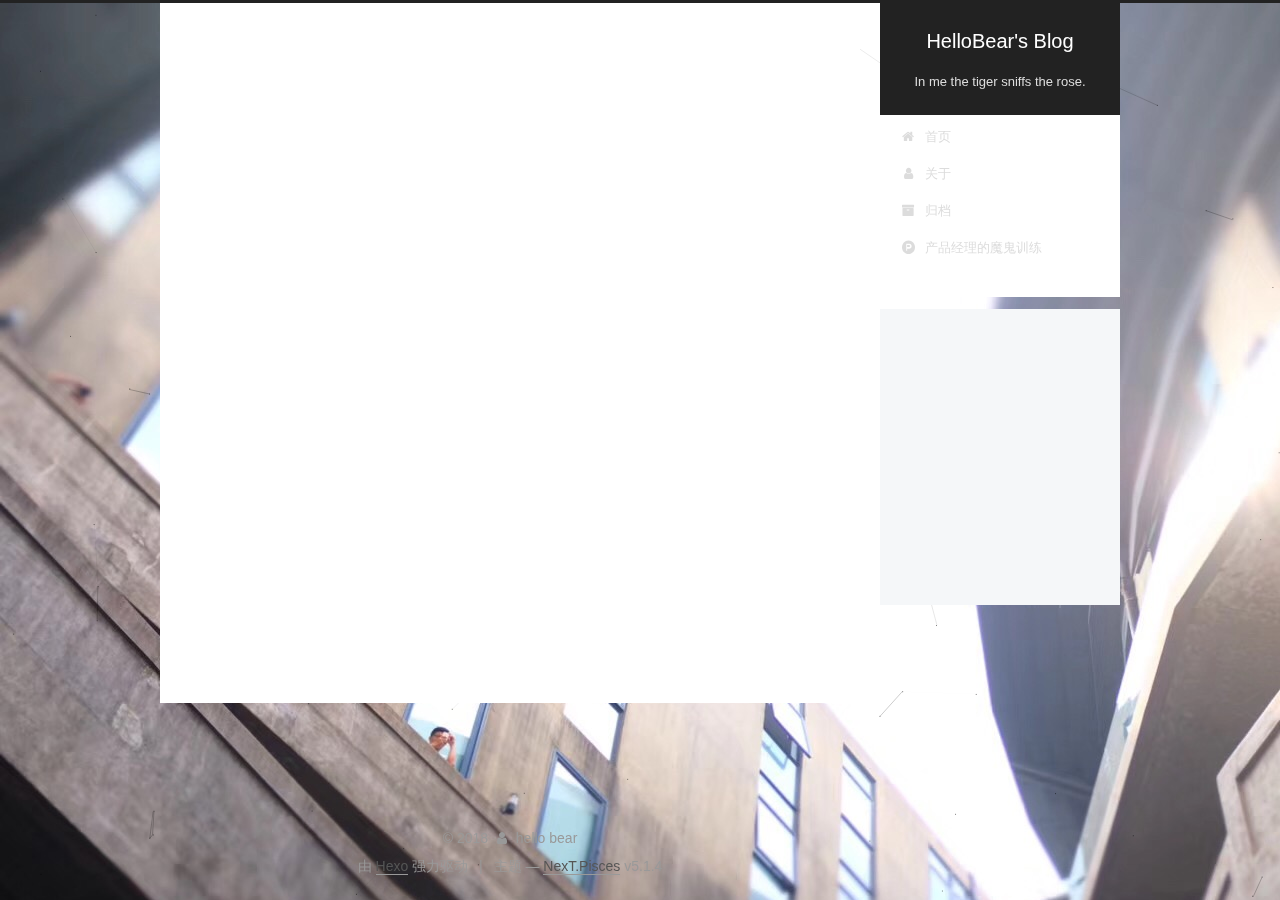
==== about/index.html @ cdb03770 "Site updated: 2018-09-18 15:45:34" ====
<!DOCTYPE html>



  


<html class="theme-next pisces use-motion" lang="zh-Hans">
<head>
  <meta charset="UTF-8"/>
<meta http-equiv="X-UA-Compatible" content="IE=edge" />
<meta name="viewport" content="width=device-width, initial-scale=1, maximum-scale=1"/>
<meta name="theme-color" content="#222">









<meta http-equiv="Cache-Control" content="no-transform" />
<meta http-equiv="Cache-Control" content="no-siteapp" />
















  
  
  <link href="/lib/fancybox/source/jquery.fancybox.css?v=2.1.5" rel="stylesheet" type="text/css" />







<link href="/lib/font-awesome/css/font-awesome.min.css?v=4.6.2" rel="stylesheet" type="text/css" />

<link href="/css/main.css?v=5.1.4" rel="stylesheet" type="text/css" />


  <link rel="apple-touch-icon" sizes="180x180" href="/images/apple-touch-icon-next.png?v=5.1.4">


  <link rel="icon" type="image/png" sizes="32x32" href="/images/favicon-32x32-next.png?v=5.1.4">


  <link rel="icon" type="image/png" sizes="16x16" href="/images/favicon-16x16-next.png?v=5.1.4">


  <link rel="mask-icon" href="/images/logo.svg?v=5.1.4" color="#222">





  <meta name="keywords" content="Hexo, NexT" />




  


  <link rel="alternate" href="/atom.xml" title="HelloBear's Blog" type="application/atom+xml" />






<meta property="og:type" content="website">
<meta property="og:title" content="about">
<meta property="og:url" content="http://yoursite.com/about/index.html">
<meta property="og:site_name" content="HelloBear&#39;s Blog">
<meta property="og:locale" content="zh-Hans">
<meta property="og:updated_time" content="2018-09-12T11:27:43.027Z">
<meta name="twitter:card" content="summary">
<meta name="twitter:title" content="about">



<script type="text/javascript" id="hexo.configurations">
  var NexT = window.NexT || {};
  var CONFIG = {
    root: '/',
    scheme: 'Pisces',
    version: '5.1.4',
    sidebar: {"position":"right","display":"post","offset":12,"b2t":false,"scrollpercent":true,"onmobile":false},
    fancybox: true,
    tabs: true,
    motion: {"enable":true,"async":false,"transition":{"post_block":"fadeIn","post_header":"slideDownIn","post_body":"slideDownIn","coll_header":"slideLeftIn","sidebar":"slideUpIn"}},
    duoshuo: {
      userId: '0',
      author: '博主'
    },
    algolia: {
      applicationID: '',
      apiKey: '',
      indexName: '',
      hits: {"per_page":10},
      labels: {"input_placeholder":"Search for Posts","hits_empty":"We didn't find any results for the search: ${query}","hits_stats":"${hits} results found in ${time} ms"}
    }
  };
</script>



  <link rel="canonical" href="http://yoursite.com/about/"/>





  <title>about | HelloBear's Blog</title>
  





  <script type="text/javascript">
    var _hmt = _hmt || [];
    (function() {
      var hm = document.createElement("script");
      hm.src = "https://hm.baidu.com/hm.js?484971a0ea2bbdfb7d6e27e6d048f312";
      var s = document.getElementsByTagName("script")[0];
      s.parentNode.insertBefore(hm, s);
    })();
  </script>




</head>

<body itemscope itemtype="http://schema.org/WebPage" lang="zh-Hans">

  
  
    
  

  <div class="container sidebar-position-right page-post-detail">
    <div class="headband"></div>

    <header id="header" class="header" itemscope itemtype="http://schema.org/WPHeader">
      <div class="header-inner"><div class="site-brand-wrapper">
  <div class="site-meta ">
    

    <div class="custom-logo-site-title">
      <a href="/"  class="brand" rel="start">
        <span class="logo-line-before"><i></i></span>
        <span class="site-title">HelloBear's Blog</span>
        <span class="logo-line-after"><i></i></span>
      </a>
    </div>
      
        <p class="site-subtitle">In me the tiger sniffs the rose.</p>
      
  </div>

  <div class="site-nav-toggle">
    <button>
      <span class="btn-bar"></span>
      <span class="btn-bar"></span>
      <span class="btn-bar"></span>
    </button>
  </div>
</div>

<nav class="site-nav">
  

  
    <ul id="menu" class="menu">
      
        
        <li class="menu-item menu-item-home">
          <a href="/" rel="section">
            
              <i class="menu-item-icon fa fa-fw fa-home"></i> <br />
            
            首页
          </a>
        </li>
      
        
        <li class="menu-item menu-item-about">
          <a href="/about/" rel="section">
            
              <i class="menu-item-icon fa fa-fw fa-user"></i> <br />
            
            关于
          </a>
        </li>
      
        
        <li class="menu-item menu-item-archives">
          <a href="/archives/" rel="section">
            
              <i class="menu-item-icon fa fa-fw fa-archive"></i> <br />
            
            归档
          </a>
        </li>
      
        
        <li class="menu-item menu-item-product">
          <a href="/product/" rel="section">
            
              <i class="menu-item-icon fa fa-fw fa-product-hunt"></i> <br />
            
            产品经理的魔鬼训练
          </a>
        </li>
      

      
    </ul>
  

  
</nav>



 </div>
    </header>

    <main id="main" class="main">
      <div class="main-inner">
        <div class="content-wrap">
          <div id="content" class="content">
            

  <div id="posts" class="posts-expand">
    
    
    
    <div class="post-block page">
      <header class="post-header">

	<h1 class="post-title" itemprop="name headline">about</h1>



</header>

      
      
      
      <div class="post-body">
        
        
          
        
      </div>
      
      
      
    </div>
    
    
    
  </div>


          </div>
          


          

  
    <div class="comments" id="comments">
      <div id="disqus_thread">
        <noscript>
          Please enable JavaScript to view the
          <a href="https://disqus.com/?ref_noscript">comments powered by Disqus.</a>
        </noscript>
      </div>
    </div>

  



        </div>
        
          
  
  <div class="sidebar-toggle">
    <div class="sidebar-toggle-line-wrap">
      <span class="sidebar-toggle-line sidebar-toggle-line-first"></span>
      <span class="sidebar-toggle-line sidebar-toggle-line-middle"></span>
      <span class="sidebar-toggle-line sidebar-toggle-line-last"></span>
    </div>
  </div>

  <aside id="sidebar" class="sidebar">
    
    <div class="sidebar-inner">

      

      

      <section class="site-overview-wrap sidebar-panel sidebar-panel-active">
        <div class="site-overview">
          <div class="site-author motion-element" itemprop="author" itemscope itemtype="http://schema.org/Person">
            
              <img class="site-author-image" itemprop="image"
                src="http://pexq2p97e.bkt.clouddn.com/headIcon"
                alt="hello bear" />
            
              <p class="site-author-name" itemprop="name">hello bear</p>
              <p class="site-description motion-element" itemprop="description"></p>
          </div>

          <nav class="site-state motion-element">

            
              <div class="site-state-item site-state-posts">
              
                <a href="/archives/">
              
                  <span class="site-state-item-count">2</span>
                  <span class="site-state-item-name">日志</span>
                </a>
              </div>
            

            

            

          </nav>

          
            <div class="feed-link motion-element">
              <a href="/atom.xml" rel="alternate">
                <i class="fa fa-rss"></i>
                RSS
              </a>
            </div>
          

          
            <div class="links-of-author motion-element">
                
                  <span class="links-of-author-item">
                    <a href="https://github.com/FengziXiao" target="_blank" title="GitHub">
                      
                        <i class="fa fa-fw fa-github"></i>GitHub</a>
                  </span>
                
                  <span class="links-of-author-item">
                    <a href="https://weibo.com/u/1816454750" target="_blank" title="Weibo">
                      
                        <i class="fa fa-fw fa-weibo"></i>Weibo</a>
                  </span>
                
                  <span class="links-of-author-item">
                    <a href="https://www.instagram.com/niko.xiao" target="_blank" title="Instagram">
                      
                        <i class="fa fa-fw fa-instagram"></i>Instagram</a>
                  </span>
                
                  <span class="links-of-author-item">
                    <a href="https://www.jianshu.com/u/29ec5b855e44" target="_blank" title="简书">
                      
                        <i class="fa fa-fw fa-book"></i>简书</a>
                  </span>
                
            </div>
          

          
          

          
          

          

        </div>
      </section>

      

      

    </div>
  </aside>


        
      </div>
    </main>

    <footer id="footer" class="footer">
      <div class="footer-inner">
        <div class="copyright">&copy; <span itemprop="copyrightYear">2018</span>
  <span class="with-love">
    <i class="fa fa-user"></i>
  </span>
  <span class="author" itemprop="copyrightHolder">hello bear</span>

  
</div>


  <div class="powered-by">由 <a class="theme-link" target="_blank" href="https://hexo.io">Hexo</a> 强力驱动</div>



  <span class="post-meta-divider">|</span>



  <div class="theme-info">主题 &mdash; <a class="theme-link" target="_blank" href="https://github.com/iissnan/hexo-theme-next">NexT.Pisces</a> v5.1.4</div>




        







        
      </div>
    </footer>

    
      <div class="back-to-top">
        <i class="fa fa-arrow-up"></i>
        
          <span id="scrollpercent"><span>0</span>%</span>
        
      </div>
    

    

  </div>

  

<script type="text/javascript">
  if (Object.prototype.toString.call(window.Promise) !== '[object Function]') {
    window.Promise = null;
  }
</script>









  


  











  
  
    <script type="text/javascript" src="/lib/jquery/index.js?v=2.1.3"></script>
  

  
  
    <script type="text/javascript" src="/lib/fastclick/lib/fastclick.min.js?v=1.0.6"></script>
  

  
  
    <script type="text/javascript" src="/lib/jquery_lazyload/jquery.lazyload.js?v=1.9.7"></script>
  

  
  
    <script type="text/javascript" src="/lib/velocity/velocity.min.js?v=1.2.1"></script>
  

  
  
    <script type="text/javascript" src="/lib/velocity/velocity.ui.min.js?v=1.2.1"></script>
  

  
  
    <script type="text/javascript" src="/lib/fancybox/source/jquery.fancybox.pack.js?v=2.1.5"></script>
  

  
  
    <script type="text/javascript" src="/lib/canvas-nest/canvas-nest.min.js"></script>
  


  


  <script type="text/javascript" src="/js/src/utils.js?v=5.1.4"></script>

  <script type="text/javascript" src="/js/src/motion.js?v=5.1.4"></script>



  
  


  <script type="text/javascript" src="/js/src/affix.js?v=5.1.4"></script>

  <script type="text/javascript" src="/js/src/schemes/pisces.js?v=5.1.4"></script>



  
  <script type="text/javascript" src="/js/src/scrollspy.js?v=5.1.4"></script>
<script type="text/javascript" src="/js/src/post-details.js?v=5.1.4"></script>



  


  <script type="text/javascript" src="/js/src/bootstrap.js?v=5.1.4"></script>



  


  

    
      <script id="dsq-count-scr" src="https://my name.disqus.com/count.js" async></script>
    

    
      <script type="text/javascript">
        var disqus_config = function () {
          this.page.url = 'http://yoursite.com/about/index.html';
          this.page.identifier = 'about/index.html';
          this.page.title = 'about';
        };
        var d = document, s = d.createElement('script');
        s.src = 'https://my name.disqus.com/embed.js';
        s.setAttribute('data-timestamp', '' + +new Date());
        (d.head || d.body).appendChild(s);
      </script>
    

  




	





  














  





  

  

  

  
  

  

  

  

</body>
</html>
---- css/main.css ----
/* normalize.css v3.0.2 | MIT License | git.io/normalize */
html {
  font-family: sans-serif; /* 1 */
  -ms-text-size-adjust: 100%; /* 2 */
  -webkit-text-size-adjust: 100%; /* 2 */
}
body {
  margin: 0;
}
article,
aside,
details,
figcaption,
figure,
footer,
header,
hgroup,
main,
menu,
nav,
section,
summary {
  display: block;
}
audio,
canvas,
progress,
video {
  display: inline-block; /* 1 */
  vertical-align: baseline; /* 2 */
}
audio:not([controls]) {
  display: none;
  height: 0;
}
[hidden],
template {
  display: none;
}
a {
  background-color: transparent;
}
a:active,
a:hover {
  outline: 0;
}
abbr[title] {
  border-bottom: 1px dotted;
}
b,
strong {
  font-weight: bold;
}
dfn {
  font-style: italic;
}
h1 {
  font-size: 2em;
  margin: 0.67em 0;
}
mark {
  background: #ff0;
  color: #000;
}
small {
  font-size: 80%;
}
sub,
sup {
  font-size: 75%;
  line-height: 0;
  position: relative;
  vertical-align: baseline;
}
sup {
  top: -0.5em;
}
sub {
  bottom: -0.25em;
}
img {
  border: 0;
}
svg:not(:root) {
  overflow: hidden;
}
figure {
  margin: 1em 40px;
}
hr {
  -moz-box-sizing: content-box;
  box-sizing: content-box;
  height: 0;
}
pre {
  overflow: auto;
}
code,
kbd,
pre,
samp {
  font-family: monospace, monospace;
  font-size: 1em;
}
button,
input,
optgroup,
select,
textarea {
  color: inherit; /* 1 */
  font: inherit; /* 2 */
  margin: 0; /* 3 */
}
button {
  overflow: visible;
}
button,
select {
  text-transform: none;
}
button,
html input[type="button"],
input[type="reset"],
input[type="submit"] {
  -webkit-appearance: button; /* 2 */
  cursor: pointer; /* 3 */
}
button[disabled],
html input[disabled] {
  cursor: default;
}
button::-moz-focus-inner,
input::-moz-focus-inner {
  border: 0;
  padding: 0;
}
input {
  line-height: normal;
}
input[type="checkbox"],
input[type="radio"] {
  box-sizing: border-box; /* 1 */
  padding: 0; /* 2 */
}
input[type="number"]::-webkit-inner-spin-button,
input[type="number"]::-webkit-outer-spin-button {
  height: auto;
}
input[type="search"] {
  -webkit-appearance: textfield; /* 1 */
  -moz-box-sizing: content-box;
  -webkit-box-sizing: content-box; /* 2 */
  box-sizing: content-box;
}
input[type="search"]::-webkit-search-cancel-button,
input[type="search"]::-webkit-search-decoration {
  -webkit-appearance: none;
}
fieldset {
  border: 1px solid #c0c0c0;
  margin: 0 2px;
  padding: 0.35em 0.625em 0.75em;
}
legend {
  border: 0; /* 1 */
  padding: 0; /* 2 */
}
textarea {
  overflow: auto;
}
optgroup {
  font-weight: bold;
}
table {
  border-collapse: collapse;
  border-spacing: 0;
}
td,
th {
  padding: 0;
}
::selection {
  background: #262a30;
  color: #fff;
}
body {
  position: relative;
  font-family: 'Lato', "PingFang SC", "Microsoft YaHei", sans-serif;
  font-size: 14px;
  line-height: 2;
  color: #555;
  background: #f5f7f9;
}
@media (max-width: 767px) {
  body {
    padding-right: 0 !important;
  }
}
@media (min-width: 768px) and (max-width: 991px) {
  body {
    padding-right: 0 !important;
  }
}
@media (min-width: 1600px) {
  body {
    font-size: 16px;
  }
}
h1,
h2,
h3,
h4,
h5,
h6 {
  margin: 0;
  padding: 0;
  font-weight: bold;
  line-height: 1.5;
  font-family: 'Lato', "PingFang SC", "Microsoft YaHei", sans-serif;
}
h2,
h3,
h4,
h5,
h6 {
  margin: 20px 0 15px;
}
h1 {
  font-size: 22px;
}
@media (max-width: 767px) {
  h1 {
    font-size: 18px;
  }
}
h2 {
  font-size: 20px;
}
@media (max-width: 767px) {
  h2 {
    font-size: 16px;
  }
}
h3 {
  font-size: 18px;
}
@media (max-width: 767px) {
  h3 {
    font-size: 14px;
  }
}
h4 {
  font-size: 16px;
}
@media (max-width: 767px) {
  h4 {
    font-size: 12px;
  }
}
h5 {
  font-size: 14px;
}
@media (max-width: 767px) {
  h5 {
    font-size: 10px;
  }
}
h6 {
  font-size: 12px;
}
@media (max-width: 767px) {
  h6 {
    font-size: 8px;
  }
}
p {
  margin: 0 0 20px 0;
}
a {
  color: #555;
  text-decoration: none;
  outline: none;
  border-bottom: 1px solid #999;
  word-wrap: break-word;
}
a:hover {
  color: #222;
  border-bottom-color: #222;
}
blockquote {
  margin: 0;
  padding: 0;
}
img {
  display: block;
  margin: auto;
  max-width: 100%;
  height: auto;
}
hr {
  margin: 40px 0;
  height: 3px;
  border: none;
  background-color: #ddd;
  background-image: repeating-linear-gradient(-45deg, #fff, #fff 4px, transparent 4px, transparent 8px);
}
blockquote {
  padding: 0 15px;
  color: #666;
  border-left: 4px solid #ddd;
}
blockquote cite::before {
  content: "-";
  padding: 0 5px;
}
dt {
  font-weight: 700;
}
dd {
  margin: 0;
  padding: 0;
}
kbd {
  border: 1px solid #ccc;
  border-radius: 0.2em;
  box-shadow: 0.1em 0.1em 0.2em rgba(0,0,0,0.1);
  background-color: #f9f9f9;
  font-family: inherit;
  background-image: -webkit-linear-gradient(top, #eee, #fff, #eee);
  padding: 0.1em 0.3em;
  white-space: nowrap;
}
.text-left {
  text-align: left;
}
.text-center {
  text-align: center;
}
.text-right {
  text-align: right;
}
.text-justify {
  text-align: justify;
}
.text-nowrap {
  white-space: nowrap;
}
.text-lowercase {
  text-transform: lowercase;
}
.text-uppercase {
  text-transform: uppercase;
}
.text-capitalize {
  text-transform: capitalize;
}
.center-block {
  display: block;
  margin-left: auto;
  margin-right: auto;
}
.clearfix:before,
.clearfix:after {
  content: " ";
  display: table;
}
.clearfix:after {
  clear: both;
}
.pullquote {
  width: 45%;
}
.pullquote.left {
  float: left;
  margin-left: 5px;
  margin-right: 10px;
}
.pullquote.right {
  float: right;
  margin-left: 10px;
  margin-right: 5px;
}
.affix.affix.affix {
  position: fixed;
}
.translation {
  margin-top: -20px;
  font-size: 14px;
  color: #999;
}
.scrollbar-measure {
  width: 100px;
  height: 100px;
  overflow: scroll;
  position: absolute;
  top: -9999px;
}
.use-motion .motion-element {
  opacity: 0;
}
table {
  margin: 20px 0;
  width: 100%;
  border-collapse: collapse;
  border-spacing: 0;
  border: 1px solid #ddd;
  font-size: 14px;
  table-layout: fixed;
  word-wrap: break-all;
}
table>tbody>tr:nth-of-type(odd) {
  background-color: #f9f9f9;
}
table>tbody>tr:hover {
  background-color: #f5f5f5;
}
caption,
th,
td {
  padding: 8px;
  text-align: left;
  vertical-align: middle;
  font-weight: normal;
}
th,
td {
  border-bottom: 3px solid #ddd;
  border-right: 1px solid #eee;
}
th {
  padding-bottom: 10px;
  font-weight: 700;
}
td {
  border-bottom-width: 1px;
}
html,
body {
  height: 100%;
}
.container {
  position: relative;
  min-height: 100%;
}
.header-inner {
  margin: 0 auto;
  padding: 100px 0 70px;
  width: 700px;
}
@media (min-width: 1600px) {
  .container .header-inner {
    width: 900px;
  }
}
.main {
  padding-bottom: 150px;
}
.main-inner {
  margin: 0 auto;
  width: 700px;
}
@media (min-width: 1600px) {
  .container .main-inner {
    width: 900px;
  }
}
.footer {
  position: absolute;
  left: 0;
  bottom: 0;
  width: 100%;
  min-height: 50px;
}
.footer-inner {
  box-sizing: border-box;
  margin: 20px auto;
  width: 700px;
}
@media (min-width: 1600px) {
  .container .footer-inner {
    width: 900px;
  }
}
pre,
.highlight {
  overflow: auto;
  margin: 20px 0;
  padding: 0;
  font-size: 13px;
  color: #4d4d4c;
  background: #f7f7f7;
  line-height: 1.6;
}
pre,
code {
  font-family: consolas, Menlo, "PingFang SC", "Microsoft YaHei", monospace;
}
code {
  padding: 2px 4px;
  word-wrap: break-word;
  color: #555;
  background: #eee;
  border-radius: 3px;
  font-size: 13px;
}
pre {
  padding: 10px;
}
pre code {
  padding: 0;
  color: #4d4d4c;
  background: none;
  text-shadow: none;
}
.highlight {
  border-radius: 1px;
}
.highlight pre {
  border: none;
  margin: 0;
  padding: 10px 0;
}
.highlight table {
  margin: 0;
  width: auto;
  border: none;
}
.highlight td {
  border: none;
  padding: 0;
}
.highlight figcaption {
  font-size: 1em;
  color: #4d4d4c;
  line-height: 1em;
  margin-bottom: 1em;
}
.highlight figcaption:before,
.highlight figcaption:after {
  content: " ";
  display: table;
}
.highlight figcaption:after {
  clear: both;
}
.highlight figcaption a {
  float: right;
  color: #4d4d4c;
}
.highlight figcaption a:hover {
  border-bottom-color: #4d4d4c;
}
.highlight .gutter pre {
  padding-left: 10px;
  padding-right: 10px;
  color: #869194;
  text-align: right;
  background-color: #eff2f3;
}
.highlight .code pre {
  width: 100%;
  padding-left: 10px;
  padding-right: 10px;
  background-color: #f7f7f7;
}
.highlight .line {
  height: 20px;
}
.gutter {
  -webkit-user-select: none;
  -moz-user-select: none;
  -ms-user-select: none;
  user-select: none;
}
.gist table {
  width: auto;
}
.gist table td {
  border: none;
}
pre .deletion {
  background: #fdd;
}
pre .addition {
  background: #dfd;
}
pre .meta {
  color: #8959a8;
}
pre .comment {
  color: #8e908c;
}
pre .variable,
pre .attribute,
pre .tag,
pre .regexp,
pre .ruby .constant,
pre .xml .tag .title,
pre .xml .pi,
pre .xml .doctype,
pre .html .doctype,
pre .css .id,
pre .css .class,
pre .css .pseudo {
  color: #c82829;
}
pre .number,
pre .preprocessor,
pre .built_in,
pre .literal,
pre .params,
pre .constant,
pre .command {
  color: #f5871f;
}
pre .ruby .class .title,
pre .css .rules .attribute,
pre .string,
pre .value,
pre .inheritance,
pre .header,
pre .ruby .symbol,
pre .xml .cdata,
pre .special,
pre .number,
pre .formula {
  color: #718c00;
}
pre .title,
pre .css .hexcolor {
  color: #3e999f;
}
pre .function,
pre .python .decorator,
pre .python .title,
pre .ruby .function .title,
pre .ruby .title .keyword,
pre .perl .sub,
pre .javascript .title,
pre .coffeescript .title {
  color: #4271ae;
}
pre .keyword,
pre .javascript .function {
  color: #8959a8;
}
.full-image.full-image.full-image.full-image {
  border: none;
  max-width: 100%;
  width: auto;
  margin: 20px auto 25px;
}
@media (min-width: 992px) {
  .full-image.full-image.full-image.full-image {
    max-width: none;
    width: 118%;
    margin: 0 -9%;
  }
}
.blockquote-center,
.page-home .post-type-quote blockquote,
.page-post-detail .post-type-quote blockquote {
  position: relative;
  margin: 40px 0;
  padding: 0;
  border-left: none;
  text-align: center;
}
.blockquote-center::before,
.page-home .post-type-quote blockquote::before,
.page-post-detail .post-type-quote blockquote::before,
.blockquote-center::after,
.page-home .post-type-quote blockquote::after,
.page-post-detail .post-type-quote blockquote::after {
  position: absolute;
  content: ' ';
  display: block;
  width: 100%;
  height: 24px;
  opacity: 0.2;
  background-repeat: no-repeat;
  background-position: 0 -6px;
  background-size: 22px 22px;
}
.blockquote-center::before,
.page-home .post-type-quote blockquote::before,
.page-post-detail .post-type-quote blockquote::before {
  top: -20px;
  background-image: url("../images/quote-l.svg");
  border-top: 1px solid #ccc;
}
.blockquote-center::after,
.page-home .post-type-quote blockquote::after,
.page-post-detail .post-type-quote blockquote::after {
  bottom: -20px;
  background-image: url("../images/quote-r.svg");
  border-bottom: 1px solid #ccc;
  background-position: 100% 8px;
}
.blockquote-center p,
.page-home .post-type-quote blockquote p,
.page-post-detail .post-type-quote blockquote p,
.blockquote-center div,
.page-home .post-type-quote blockquote div,
.page-post-detail .post-type-quote blockquote div {
  text-align: center;
}
.post .post-body .group-picture img {
  box-sizing: border-box;
  padding: 0 3px;
  border: none;
}
.post .group-picture-row {
  overflow: hidden;
  margin-top: 6px;
}
.post .group-picture-row:first-child {
  margin-top: 0;
}
.post .group-picture-column {
  float: left;
}
.page-post-detail .post-body .group-picture-column {
  float: none;
  margin-top: 10px;
  width: auto !important;
}
.page-post-detail .post-body .group-picture-column img {
  margin: 0 auto;
}
.page-archive .group-picture-container {
  overflow: hidden;
}
.page-archive .group-picture-row {
  float: left;
}
.page-archive .group-picture-row:first-child {
  margin-top: 6px;
}
.page-archive .group-picture-column {
  max-width: 150px;
  max-height: 150px;
}
.post-body .note {
  position: relative;
  padding: 15px;
  margin-bottom: 20px;
  border: 1px solid #eee;
  border-left-width: 5px;
  border-radius: 3px;
}
.post-body .note h2,
.post-body .note h3,
.post-body .note h4,
.post-body .note h5,
.post-body .note h6 {
  margin-top: 0;
  margin-bottom: 0;
  border-bottom: initial;
  padding-top: 0 !important;
}
.post-body .note p:first-child,
.post-body .note ul:first-child,
.post-body .note ol:first-child,
.post-body .note table:first-child,
.post-body .note pre:first-child,
.post-body .note blockquote:first-child {
  margin-top: 0;
}
.post-body .note p:last-child,
.post-body .note ul:last-child,
.post-body .note ol:last-child,
.post-body .note table:last-child,
.post-body .note pre:last-child,
.post-body .note blockquote:last-child {
  margin-bottom: 0;
}
.post-body .note.default {
  border-left-color: #777;
}
.post-body .note.default h2,
.post-body .note.default h3,
.post-body .note.default h4,
.post-body .note.default h5,
.post-body .note.default h6 {
  color: #777;
}
.post-body .note.primary {
  border-left-color: #6f42c1;
}
.post-body .note.primary h2,
.post-body .note.primary h3,
.post-body .note.primary h4,
.post-body .note.primary h5,
.post-body .note.primary h6 {
  color: #6f42c1;
}
.post-body .note.info {
  border-left-color: #428bca;
}
.post-body .note.info h2,
.post-body .note.info h3,
.post-body .note.info h4,
.post-body .note.info h5,
.post-body .note.info h6 {
  color: #428bca;
}
.post-body .note.success {
  border-left-color: #5cb85c;
}
.post-body .note.success h2,
.post-body .note.success h3,
.post-body .note.success h4,
.post-body .note.success h5,
.post-body .note.success h6 {
  color: #5cb85c;
}
.post-body .note.warning {
  border-left-color: #f0ad4e;
}
.post-body .note.warning h2,
.post-body .note.warning h3,
.post-body .note.warning h4,
.post-body .note.warning h5,
.post-body .note.warning h6 {
  color: #f0ad4e;
}
.post-body .note.danger {
  border-left-color: #d9534f;
}
.post-body .note.danger h2,
.post-body .note.danger h3,
.post-body .note.danger h4,
.post-body .note.danger h5,
.post-body .note.danger h6 {
  color: #d9534f;
}
.post-body .label {
  display: inline;
  padding: 0 2px;
  white-space: nowrap;
}
.post-body .label.default {
  background-color: #f0f0f0;
}
.post-body .label.primary {
  background-color: #efe6f7;
}
.post-body .label.info {
  background-color: #e5f2f8;
}
.post-body .label.success {
  background-color: #e7f4e9;
}
.post-body .label.warning {
  background-color: #fcf6e1;
}
.post-body .label.danger {
  background-color: #fae8eb;
}
.post-body .tabs {
  position: relative;
  display: block;
  margin-bottom: 20px;
  padding-top: 10px;
}
.post-body .tabs ul.nav-tabs {
  margin: 0;
  padding: 0;
  display: flex;
  margin-bottom: -1px;
}
@media (max-width: 413px) {
  .post-body .tabs ul.nav-tabs {
    display: block;
    margin-bottom: 5px;
  }
}
.post-body .tabs ul.nav-tabs li.tab {
  list-style-type: none !important;
  margin: 0 0.25em 0 0;
  border-top: 3px solid transparent;
  border-left: 1px solid transparent;
  border-right: 1px solid transparent;
}
@media (max-width: 413px) {
  .post-body .tabs ul.nav-tabs li.tab {
    margin: initial;
    border-top: 1px solid transparent;
    border-left: 3px solid transparent;
    border-right: 1px solid transparent;
    border-bottom: 1px solid transparent;
  }
}
.post-body .tabs ul.nav-tabs li.tab a {
  outline: 0;
  border-bottom: initial;
  display: block;
  line-height: 1.8em;
  padding: 0.25em 0.75em;
  transition-duration: 0.2s;
  transition-timing-function: ease-out;
  transition-delay: 0s;
}
.post-body .tabs ul.nav-tabs li.tab a i {
  width: 1.285714285714286em;
}
.post-body .tabs ul.nav-tabs li.tab.active {
  border-top: 3px solid #fc6423;
  border-left: 1px solid #ddd;
  border-right: 1px solid #ddd;
  background-color: #fff;
}
@media (max-width: 413px) {
  .post-body .tabs ul.nav-tabs li.tab.active {
    border-top: 1px solid #ddd;
    border-left: 3px solid #fc6423;
    border-right: 1px solid #ddd;
    border-bottom: 1px solid #ddd;
  }
}
.post-body .tabs ul.nav-tabs li.tab.active a {
  cursor: default;
  color: #555;
}
.post-body .tabs .tab-content {
  background-color: #fff;
}
.post-body .tabs .tab-content .tab-pane {
  border: 1px solid #ddd;
  padding: 20px 20px 0 20px;
}
.post-body .tabs .tab-content .tab-pane:not(.active) {
  display: none !important;
}
.post-body .tabs .tab-content .tab-pane.active {
  display: block !important;
}
.btn {
  display: inline-block;
  padding: 0 20px;
  font-size: 14px;
  color: #555;
  background: #fff;
  border: 2px solid #555;
  text-decoration: none;
  border-radius: 2px;
  transition-property: background-color;
  transition-duration: 0.2s;
  transition-timing-function: ease-in-out;
  transition-delay: 0s;
  line-height: 2;
}
.btn:hover {
  border-color: #222;
  color: #fff;
  background: #222;
}
.btn +.btn {
  margin: 0 0 8px 8px;
}
.btn .fa-fw {
  width: 1.285714285714286em;
  text-align: left;
}
.btn-bar {
  display: block;
  width: 22px;
  height: 2px;
  background: #555;
  border-radius: 1px;
}
.btn-bar+.btn-bar {
  margin-top: 4px;
}
.pagination {
  margin: 120px 0 40px;
  text-align: center;
  border-top: 1px solid #eee;
}
.page-number-basic,
.pagination .prev,
.pagination .next,
.pagination .page-number,
.pagination .space {
  display: inline-block;
  position: relative;
  top: -1px;
  margin: 0 10px;
  padding: 0 11px;
}
@media (max-width: 767px) {
  .page-number-basic,
  .pagination .prev,
  .pagination .next,
  .pagination .page-number,
  .pagination .space {
    margin: 0 5px;
  }
}
.pagination .prev,
.pagination .next,
.pagination .page-number {
  border-bottom: 0;
  border-top: 1px solid #eee;
  transition-property: border-color;
  transition-duration: 0.2s;
  transition-timing-function: ease-in-out;
  transition-delay: 0s;
}
.pagination .prev:hover,
.pagination .next:hover,
.pagination .page-number:hover {
  border-top-color: #222;
}
.pagination .space {
  padding: 0;
  margin: 0;
}
.pagination .prev {
  margin-left: 0;
}
.pagination .next {
  margin-right: 0;
}
.pagination .page-number.current {
  color: #fff;
  background: #ccc;
  border-top-color: #ccc;
}
@media (max-width: 767px) {
  .pagination {
    border-top: none;
  }
  .pagination .prev,
  .pagination .next,
  .pagination .page-number {
    margin-bottom: 10px;
    border-top: 0;
    border-bottom: 1px solid #eee;
    padding: 0 10px;
  }
  .pagination .prev:hover,
  .pagination .next:hover,
  .pagination .page-number:hover {
    border-bottom-color: #222;
  }
}
.comments {
  margin: 60px 20px 0;
}
.tag-cloud {
  text-align: center;
}
.tag-cloud a {
  display: inline-block;
  margin: 10px;
}
.back-to-top {
  box-sizing: border-box;
  position: fixed;
  bottom: -100px;
  right: 30px;
  z-index: 1050;
  padding: 0 6px;
  width: initial;
  background: #222;
  font-size: 12px;
  opacity: 0.6;
  color: #fff;
  cursor: pointer;
  text-align: center;
  -webkit-transform: translateZ(0);
  transition-property: bottom;
  transition-duration: 0.2s;
  transition-timing-function: ease-in-out;
  transition-delay: 0s;
}
@media (min-width: 768px) and (max-width: 991px) {
  .back-to-top {
    display: none !important;
  }
}
@media (max-width: 767px) {
  .back-to-top {
    display: none !important;
  }
}
.back-to-top.back-to-top-on {
  bottom: 30px;
}
.header {
  background: transparent;
}
.header-inner {
  position: relative;
}
.headband {
  height: 3px;
  background: #222;
}
.site-meta {
  margin: 0;
  text-align: center;
}
@media (max-width: 767px) {
  .site-meta {
    text-align: center;
  }
}
.brand {
  position: relative;
  display: inline-block;
  padding: 0 40px;
  color: #fff;
  background: #222;
  border-bottom: none;
}
.brand:hover {
  color: #fff;
}
.logo {
  display: inline-block;
  margin-right: 5px;
  line-height: 36px;
  vertical-align: top;
}
.site-title {
  display: inline-block;
  vertical-align: top;
  line-height: 36px;
  font-size: 20px;
  font-weight: normal;
  font-family: 'Lato', "PingFang SC", "Microsoft YaHei", sans-serif;
}
.site-subtitle {
  margin-top: 10px;
  font-size: 13px;
  color: #ddd;
}
.use-motion .brand {
  opacity: 0;
}
.use-motion .logo,
.use-motion .site-title,
.use-motion .site-subtitle {
  opacity: 0;
  position: relative;
  top: -10px;
}
.site-nav-toggle {
  display: none;
  position: absolute;
  top: 10px;
  left: 10px;
}
@media (max-width: 767px) {
  .site-nav-toggle {
    display: block;
  }
}
.site-nav-toggle button {
  margin-top: 2px;
  padding: 9px 10px;
  background: transparent;
  border: none;
}
@media (max-width: 767px) {
  .site-nav {
    display: none;
    margin: 0 -10px;
    padding: 0 10px;
    clear: both;
    border-top: 1px solid #ddd;
  }
}
@media (min-width: 768px) and (max-width: 991px) {
  .site-nav {
    display: block !important;
  }
}
@media (min-width: 992px) {
  .site-nav {
    display: block !important;
  }
}
.menu {
  margin-top: 20px;
  padding-left: 0;
  text-align: center;
}
.menu .menu-item {
  display: inline-block;
  margin: 0 10px;
  list-style: none;
}
@media screen and (max-width: 767px) {
  .menu .menu-item {
    margin-top: 10px;
  }
}
.menu .menu-item a {
  display: block;
  font-size: 13px;
  line-height: inherit;
  border-bottom: 1px solid transparent;
  transition-property: border-color;
  transition-duration: 0.2s;
  transition-timing-function: ease-in-out;
  transition-delay: 0s;
}
.menu .menu-item a:hover,
.menu-item-active a {
  border-bottom-color: #222;
}
.menu .menu-item .fa {
  margin-right: 5px;
}
.use-motion .menu-item {
  opacity: 0;
}
.post-body {
  font-family: 'Lato', "PingFang SC", "Microsoft YaHei", sans-serif;
}
@media (max-width: 767px) {
  .post-body {
    word-break: break-word;
  }
}
.post-body .fancybox img {
  display: block !important;
  margin: 0 auto;
  cursor: pointer;
  cursor: zoom-in;
  cursor: -webkit-zoom-in;
}
.post-body .image-caption,
.post-body .figure .caption {
  margin: -20px auto 15px;
  text-align: center;
  font-size: 14px;
  color: #999;
  font-weight: bold;
  line-height: 1;
}
.post-sticky-flag {
  display: inline-block;
  font-size: 16px;
  -ms-transform: rotate(30deg);
  -webkit-transform: rotate(30deg);
  -moz-transform: rotate(30deg);
  -ms-transform: rotate(30deg);
  -o-transform: rotate(30deg);
  transform: rotate(30deg);
}
.use-motion .post-block,
.use-motion .pagination,
.use-motion .comments {
  opacity: 0;
}
.use-motion .post-header {
  opacity: 0;
}
.use-motion .post-body {
  opacity: 0;
}
.use-motion .collection-title {
  opacity: 0;
}
.posts-expand {
  padding-top: 40px;
}
@media (max-width: 767px) {
  .posts-expand {
    margin: 0 20px;
  }
  .post-body pre .gutter pre {
    padding-right: 10px;
  }
  .post-body .highlight {
    margin-left: 0px;
    margin-right: 0px;
    padding: 0;
  }
  .post-body .highlight .gutter pre {
    padding-right: 10px;
  }
}
@media (min-width: 992px) {
  .posts-expand .post-body {
    text-align: justify;
  }
}
.posts-expand .post-body h2,
.posts-expand .post-body h3,
.posts-expand .post-body h4,
.posts-expand .post-body h5,
.posts-expand .post-body h6 {
  padding-top: 10px;
}
.posts-expand .post-body h2 .header-anchor,
.posts-expand .post-body h3 .header-anchor,
.posts-expand .post-body h4 .header-anchor,
.posts-expand .post-body h5 .header-anchor,
.posts-expand .post-body h6 .header-anchor {
  float: right;
  margin-left: 10px;
  color: #ccc;
  border-bottom-style: none;
  visibility: hidden;
}
.posts-expand .post-body h2 .header-anchor:hover,
.posts-expand .post-body h3 .header-anchor:hover,
.posts-expand .post-body h4 .header-anchor:hover,
.posts-expand .post-body h5 .header-anchor:hover,
.posts-expand .post-body h6 .header-anchor:hover {
  color: inherit;
}
.posts-expand .post-body h2:hover .header-anchor,
.posts-expand .post-body h3:hover .header-anchor,
.posts-expand .post-body h4:hover .header-anchor,
.posts-expand .post-body h5:hover .header-anchor,
.posts-expand .post-body h6:hover .header-anchor {
  visibility: visible;
}
.posts-expand .post-body ul li {
  list-style: circle;
}
.posts-expand .post-body img {
  box-sizing: border-box;
  margin: auto;
  padding: 3px;
  border: 1px solid #ddd;
}
.posts-expand .post-body .fancybox img {
  margin: 0 auto 25px;
}
@media (max-width: 767px) {
  .posts-collapse {
    margin: 0 20px;
  }
  .posts-collapse .post-title,
  .posts-collapse .post-meta {
    display: block;
    width: auto;
    text-align: left;
  }
}
.posts-collapse {
  position: relative;
  z-index: 1010;
  margin-left: 55px;
}
.posts-collapse::after {
  content: " ";
  position: absolute;
  top: 20px;
  left: 0;
  margin-left: -2px;
  width: 4px;
  height: 100%;
  background: #f5f5f5;
  z-index: -1;
}
@media (max-width: 767px) {
  .posts-collapse {
    margin: 0 20px;
  }
}
.posts-collapse .collection-title {
  position: relative;
  margin: 60px 0;
}
.posts-collapse .collection-title h1,
.posts-collapse .collection-title h2 {
  margin-left: 20px;
}
.posts-collapse .collection-title small {
  color: #bbb;
  margin-left: 5px;
}
.posts-collapse .collection-title::before {
  content: " ";
  position: absolute;
  left: 0;
  top: 50%;
  margin-left: -4px;
  margin-top: -4px;
  width: 8px;
  height: 8px;
  background: #bbb;
  border-radius: 50%;
}
.posts-collapse .post {
  margin: 30px 0;
}
.posts-collapse .post-header {
  position: relative;
  transition-duration: 0.2s;
  transition-timing-function: ease-in-out;
  transition-delay: 0s;
  transition-property: border;
  border-bottom: 1px dashed #ccc;
}
.posts-collapse .post-header::before {
  content: " ";
  position: absolute;
  left: 0;
  top: 12px;
  width: 6px;
  height: 6px;
  margin-left: -4px;
  background: #bbb;
  border-radius: 50%;
  border: 1px solid #fff;
  transition-duration: 0.2s;
  transition-timing-function: ease-in-out;
  transition-delay: 0s;
  transition-property: background;
}
.posts-collapse .post-header:hover {
  border-bottom-color: #666;
}
.posts-collapse .post-header:hover::before {
  background: #222;
}
.posts-collapse .post-meta {
  position: absolute;
  font-size: 12px;
  left: 20px;
  top: 5px;
}
.posts-collapse .post-comments-count {
  display: none;
}
.posts-collapse .post-title {
  margin-left: 60px;
  font-size: 16px;
  font-weight: normal;
  line-height: inherit;
}
.posts-collapse .post-title::after {
  margin-left: 3px;
  opacity: 0.6;
}
.posts-collapse .post-title a {
  color: #666;
  border-bottom: none;
}
.page-home .post-type-quote .post-header,
.page-post-detail .post-type-quote .post-header,
.page-home .post-type-quote .post-tags,
.page-post-detail .post-type-quote .post-tags {
  display: none;
}
.posts-expand .post-title {
  text-align: center;
  word-break: break-word;
  font-weight: 400;
}
.posts-expand .post-title-link {
  display: inline-block;
  position: relative;
  color: #555;
  border-bottom: none;
  line-height: 1.2;
  vertical-align: top;
}
.posts-expand .post-title-link::before {
  content: "";
  position: absolute;
  width: 100%;
  height: 2px;
  bottom: 0;
  left: 0;
  background-color: #000;
  visibility: hidden;
  -webkit-transform: scaleX(0);
  -moz-transform: scaleX(0);
  -ms-transform: scaleX(0);
  -o-transform: scaleX(0);
  transform: scaleX(0);
  transition-duration: 0.2s;
  transition-timing-function: ease-in-out;
  transition-delay: 0s;
}
.posts-expand .post-title-link:hover::before {
  visibility: visible;
  -webkit-transform: scaleX(1);
  -moz-transform: scaleX(1);
  -ms-transform: scaleX(1);
  -o-transform: scaleX(1);
  transform: scaleX(1);
}
.posts-expand .post-title-link .fa {
  font-size: 16px;
}
.posts-expand .post-meta {
  margin: 3px 0 60px 0;
  color: #999;
  font-family: 'Lato', "PingFang SC", "Microsoft YaHei", sans-serif;
  font-size: 12px;
  text-align: center;
}
.posts-expand .post-meta .post-category-list {
  display: inline-block;
  margin: 0;
  padding: 3px;
}
.posts-expand .post-meta .post-category-list-link {
  color: #999;
}
.posts-expand .post-meta .post-description {
  font-size: 14px;
  margin-top: 2px;
}
.post-meta-divider {
  margin: 0 0.5em;
}
.post-meta-item-icon {
  margin-right: 3px;
}
@media (min-width: 768px) and (max-width: 991px) {
  .post-meta-item-icon {
    display: inline-block;
  }
}
@media (max-width: 767px) {
  .post-meta-item-icon {
    display: inline-block;
  }
}
@media (min-width: 768px) and (max-width: 991px) {
  .post-meta-item-text {
    display: none;
  }
}
@media (max-width: 767px) {
  .post-meta-item-text {
    display: none;
  }
}
@media (max-width: 767px) {
  .posts-expand .post-comments-count {
    display: none;
  }
}
.post-button {
  margin-top: 40px;
}
.posts-expand .post-tags {
  margin-top: 40px;
  text-align: center;
}
.posts-expand .post-tags a {
  display: inline-block;
  margin-right: 10px;
  font-size: 13px;
}
.post-nav {
  display: table;
  margin-top: 15px;
  width: 100%;
  border-top: 1px solid #eee;
}
.post-nav-divider {
  display: table-cell;
  width: 10%;
}
.post-nav-item {
  display: table-cell;
  padding: 10px 0 0 0;
  width: 45%;
  vertical-align: top;
}
.post-nav-item a {
  position: relative;
  display: block;
  line-height: 25px;
  font-size: 14px;
  color: #555;
  border-bottom: none;
}
.post-nav-item a:hover {
  color: #222;
  border-bottom: none;
}
.post-nav-item a:active {
  top: 2px;
}
.post-nav-item .fa {
  position: absolute;
  top: 8px;
  left: 0;
  font-size: 12px;
}
.post-nav-next a {
  padding-left: 15px;
}
.post-nav-prev {
  text-align: right;
}
.post-nav-prev a {
  padding-right: 15px;
}
.post-nav-prev .fa {
  right: 0;
  left: auto;
}
.posts-expand .post-eof {
  display: block;
  margin: 80px auto 60px;
  width: 8%;
  height: 1px;
  background: #ccc;
  text-align: center;
}
.post:last-child .post-eof.post-eof.post-eof {
  display: none;
}
.post-gallery {
  display: table;
  table-layout: fixed;
  width: 100%;
  border-collapse: separate;
}
.post-gallery-row {
  display: table-row;
}
.post-gallery .post-gallery-img {
  display: table-cell;
  text-align: center;
  vertical-align: middle;
  border: none;
}
.post-gallery .post-gallery-img img {
  max-width: 100%;
  max-height: 100%;
  border: none;
}
.fancybox-close,
.fancybox-close:hover {
  border: none;
}
.rtl.post-body p,
.rtl.post-body a,
.rtl.post-body h1,
.rtl.post-body h2,
.rtl.post-body h3,
.rtl.post-body h4,
.rtl.post-body h5,
.rtl.post-body h6,
.rtl.post-body li,
.rtl.post-body ul,
.rtl.post-body ol {
  direction: rtl;
  font-family: UKIJ Ekran;
}
.rtl.post-title {
  font-family: UKIJ Ekran;
}
.sidebar {
  position: fixed;
  right: 0;
  top: 0;
  bottom: 0;
  width: 0;
  z-index: 1040;
  box-shadow: inset 0 2px 6px #000;
  background: #222;
  -webkit-transform: translateZ(0);
}
.sidebar a {
  color: #999;
  border-bottom-color: #555;
}
.sidebar a:hover {
  color: #eee;
}
@media (min-width: 768px) and (max-width: 991px) {
  .sidebar {
    display: none !important;
  }
}
@media (max-width: 767px) {
  .sidebar {
    display: none !important;
  }
}
.sidebar-inner {
  position: relative;
  padding: 20px 10px;
  color: #999;
  text-align: center;
}
.site-overview-wrap {
  overflow: hidden;
}
.site-overview {
  overflow-y: auto;
  overflow-x: hidden;
}
.sidebar-toggle {
  position: fixed;
  right: 30px;
  bottom: 45px;
  width: 14px;
  height: 14px;
  padding: 5px;
  background: #222;
  line-height: 0;
  z-index: 1050;
  cursor: pointer;
  -webkit-transform: translateZ(0);
}
@media (min-width: 768px) and (max-width: 991px) {
  .sidebar-toggle {
    display: none !important;
  }
}
@media (max-width: 767px) {
  .sidebar-toggle {
    display: none !important;
  }
}
.sidebar-toggle-line {
  position: relative;
  display: inline-block;
  vertical-align: top;
  height: 2px;
  width: 100%;
  background: #fff;
  margin-top: 3px;
}
.sidebar-toggle-line:first-child {
  margin-top: 0;
}
.site-author-image {
  display: block;
  margin: 0 auto;
  padding: 2px;
  max-width: 120px;
  height: auto;
  border: 1px solid #eee;
}
.site-author-name {
  margin: 0;
  text-align: center;
  color: #222;
  font-weight: 600;
}
.site-description {
  margin-top: 0;
  text-align: center;
  font-size: 13px;
  color: #999;
}
.site-state {
  overflow: hidden;
  line-height: 1.4;
  white-space: nowrap;
  text-align: center;
}
.site-state-item {
  display: inline-block;
  padding: 0 15px;
  border-left: 1px solid #eee;
}
.site-state-item:first-child {
  border-left: none;
}
.site-state-item a {
  border-bottom: none;
}
.site-state-item-count {
  display: block;
  text-align: center;
  color: inherit;
  font-weight: 600;
  font-size: 16px;
}
.site-state-item-name {
  font-size: 13px;
  color: #999;
}
.feed-link {
  margin-top: 20px;
}
.feed-link a {
  display: inline-block;
  padding: 0 15px;
  color: #fc6423;
  border: 1px solid #fc6423;
  border-radius: 4px;
}
.feed-link a i {
  color: #fc6423;
  font-size: 14px;
}
.feed-link a:hover {
  color: #fff;
  background: #fc6423;
}
.feed-link a:hover i {
  color: #fff;
}
.links-of-author {
  margin-top: 20px;
}
.links-of-author a {
  display: inline-block;
  vertical-align: middle;
  margin-right: 10px;
  margin-bottom: 10px;
  border-bottom-color: #555;
  font-size: 13px;
}
.links-of-author a:before {
  display: inline-block;
  vertical-align: middle;
  margin-right: 3px;
  content: " ";
  width: 4px;
  height: 4px;
  border-radius: 50%;
  background: #ff46ff;
}
.links-of-blogroll {
  font-size: 13px;
}
.links-of-blogroll-title {
  margin-top: 20px;
  font-size: 14px;
  font-weight: 600;
}
.links-of-blogroll-list {
  margin: 0;
  padding: 0;
  list-style: none;
}
.links-of-blogroll-item {
  padding: 2px 10px;
}
.links-of-blogroll-item a {
  max-width: 280px;
  box-sizing: border-box;
  display: inline-block;
  overflow: hidden;
  white-space: nowrap;
  text-overflow: ellipsis;
}
.sidebar-nav {
  margin: 0 0 20px;
  padding-left: 0;
}
.sidebar-nav li {
  display: inline-block;
  cursor: pointer;
  border-bottom: 1px solid transparent;
  font-size: 14px;
  color: #555;
}
.sidebar-nav li:hover {
  color: #fc6423;
}
.page-post-detail .sidebar-nav-toc {
  padding: 0 5px;
}
.page-post-detail .sidebar-nav-overview {
  margin-left: 10px;
}
.sidebar-nav .sidebar-nav-active {
  color: #fc6423;
  border-bottom-color: #fc6423;
}
.sidebar-nav .sidebar-nav-active:hover {
  color: #fc6423;
}
.sidebar-panel {
  display: none;
}
.sidebar-panel-active {
  display: block;
}
.post-toc-empty {
  font-size: 14px;
  color: #666;
}
.post-toc-wrap {
  overflow: hidden;
}
.post-toc {
  overflow: auto;
}
.post-toc ol {
  margin: 0;
  padding: 0 2px 5px 10px;
  text-align: left;
  list-style: none;
  font-size: 14px;
}
.post-toc ol > ol {
  padding-left: 0;
}
.post-toc ol a {
  transition-duration: 0.2s;
  transition-timing-function: ease-in-out;
  transition-delay: 0s;
  transition-property: all;
  color: #666;
  border-bottom-color: #ccc;
}
.post-toc ol a:hover {
  color: #000;
  border-bottom-color: #000;
}
.post-toc .nav-item {
  overflow: hidden;
  text-overflow: ellipsis;
  text-align: justify;
  white-space: nowrap;
  line-height: 1.8;
}
.post-toc .nav .nav-child {
  display: none;
}
.post-toc .nav .active > .nav-child {
  display: block;
}
.post-toc .nav .active-current > .nav-child {
  display: block;
}
.post-toc .nav .active-current > .nav-child > .nav-item {
  display: block;
}
.post-toc .nav .active > a {
  color: #fc6423;
  border-bottom-color: #fc6423;
}
.post-toc .nav .active-current > a {
  color: #fc6423;
}
.post-toc .nav .active-current > a:hover {
  color: #fc6423;
}
.footer {
  font-size: 14px;
  color: #999;
}
.footer img {
  border: none;
}
.footer-inner {
  text-align: center;
}
.with-love {
  display: inline-block;
  margin: 0 5px;
}
.powered-by,
.theme-info {
  display: inline-block;
}
.cc-license {
  margin-top: 10px;
  text-align: center;
}
.cc-license .cc-opacity {
  opacity: 0.7;
  border-bottom: none;
}
.cc-license .cc-opacity:hover {
  opacity: 0.9;
}
.cc-license img {
  display: inline-block;
}
.theme-next #ds-thread #ds-reset {
  color: #555;
}
.theme-next #ds-thread #ds-reset .ds-replybox {
  margin-bottom: 30px;
}
.theme-next #ds-thread #ds-reset .ds-replybox .ds-avatar,
.theme-next #ds-reset .ds-avatar img {
  box-shadow: none;
}
.theme-next #ds-thread #ds-reset .ds-textarea-wrapper {
  border-color: #c7d4e1;
  background: none;
  border-top-right-radius: 3px;
  border-top-left-radius: 3px;
}
.theme-next #ds-thread #ds-reset .ds-textarea-wrapper textarea {
  height: 60px;
}
.theme-next #ds-reset .ds-rounded-top {
  border-radius: 0;
}
.theme-next #ds-thread #ds-reset .ds-post-toolbar {
  box-sizing: border-box;
  border: 1px solid #c7d4e1;
  background: #f6f8fa;
}
.theme-next #ds-thread #ds-reset .ds-post-options {
  height: 40px;
  border: none;
  background: none;
}
.theme-next #ds-thread #ds-reset .ds-toolbar-buttons {
  top: 11px;
}
.theme-next #ds-thread #ds-reset .ds-sync {
  top: 5px;
}
.theme-next #ds-thread #ds-reset .ds-post-button {
  top: 4px;
  right: 5px;
  width: 90px;
  height: 30px;
  border: 1px solid #c5ced7;
  border-radius: 3px;
  background-image: linear-gradient(#fbfbfc, #f5f7f9);
  color: #60676d;
}
.theme-next #ds-thread #ds-reset .ds-post-button:hover {
  background-position: 0 -30px;
  color: #60676d;
}
.theme-next #ds-thread #ds-reset .ds-comments-info {
  padding: 10px 0;
}
.theme-next #ds-thread #ds-reset .ds-sort {
  display: none;
}
.theme-next #ds-thread #ds-reset li.ds-tab a.ds-current {
  border: none;
  background: #f6f8fa;
  color: #60676d;
}
.theme-next #ds-thread #ds-reset li.ds-tab a.ds-current:hover {
  background-color: #e9f0f7;
  color: #60676d;
}
.theme-next #ds-thread #ds-reset li.ds-tab a {
  border-radius: 2px;
  padding: 5px;
}
.theme-next #ds-thread #ds-reset .ds-login-buttons p {
  color: #999;
  line-height: 36px;
}
.theme-next #ds-thread #ds-reset .ds-login-buttons .ds-service-list li {
  height: 28px;
}
.theme-next #ds-thread #ds-reset .ds-service-list a {
  background: none;
  padding: 5px;
  border: 1px solid;
  border-radius: 3px;
  text-align: center;
}
.theme-next #ds-thread #ds-reset .ds-service-list a:hover {
  color: #fff;
  background: #666;
}
.theme-next #ds-thread #ds-reset .ds-service-list .ds-weibo {
  color: #fc9b00;
  border-color: #fc9b00;
}
.theme-next #ds-thread #ds-reset .ds-service-list .ds-weibo:hover {
  background: #fc9b00;
}
.theme-next #ds-thread #ds-reset .ds-service-list .ds-qq {
  color: #60a3ec;
  border-color: #60a3ec;
}
.theme-next #ds-thread #ds-reset .ds-service-list .ds-qq:hover {
  background: #60a3ec;
}
.theme-next #ds-thread #ds-reset .ds-service-list .ds-renren {
  color: #2e7ac4;
  border-color: #2e7ac4;
}
.theme-next #ds-thread #ds-reset .ds-service-list .ds-renren:hover {
  background: #2e7ac4;
}
.theme-next #ds-thread #ds-reset .ds-service-list .ds-douban {
  color: #37994c;
  border-color: #37994c;
}
.theme-next #ds-thread #ds-reset .ds-service-list .ds-douban:hover {
  background: #37994c;
}
.theme-next #ds-thread #ds-reset .ds-service-list .ds-kaixin {
  color: #fef20d;
  border-color: #fef20d;
}
.theme-next #ds-thread #ds-reset .ds-service-list .ds-kaixin:hover {
  background: #fef20d;
}
.theme-next #ds-thread #ds-reset .ds-service-list .ds-netease {
  color: #f00;
  border-color: #f00;
}
.theme-next #ds-thread #ds-reset .ds-service-list .ds-netease:hover {
  background: #f00;
}
.theme-next #ds-thread #ds-reset .ds-service-list .ds-sohu {
  color: #ffcb05;
  border-color: #ffcb05;
}
.theme-next #ds-thread #ds-reset .ds-service-list .ds-sohu:hover {
  background: #ffcb05;
}
.theme-next #ds-thread #ds-reset .ds-service-list .ds-baidu {
  color: #2831e0;
  border-color: #2831e0;
}
.theme-next #ds-thread #ds-reset .ds-service-list .ds-baidu:hover {
  background: #2831e0;
}
.theme-next #ds-thread #ds-reset .ds-service-list .ds-google {
  color: #166bec;
  border-color: #166bec;
}
.theme-next #ds-thread #ds-reset .ds-service-list .ds-google:hover {
  background: #166bec;
}
.theme-next #ds-thread #ds-reset .ds-service-list .ds-weixin {
  color: #00ce0d;
  border-color: #00ce0d;
}
.theme-next #ds-thread #ds-reset .ds-service-list .ds-weixin:hover {
  background: #00ce0d;
}
.theme-next #ds-thread #ds-reset .ds-service-list .ds-more-services {
  border: none;
}
.theme-next #ds-thread #ds-reset .ds-service-list .ds-more-services:hover {
  background: none;
}
.theme-next #ds-reset .duoshuo-ua-admin {
  display: inline-block;
  color: #f00;
}
.theme-next #ds-reset .duoshuo-ua-platform,
.theme-next #ds-reset .duoshuo-ua-browser {
  color: #ccc;
}
.theme-next #ds-reset .duoshuo-ua-platform .fa,
.theme-next #ds-reset .duoshuo-ua-browser .fa {
  display: inline-block;
  margin-right: 3px;
}
.theme-next #ds-reset .duoshuo-ua-separator {
  display: inline-block;
  margin-left: 5px;
}
.theme-next .this_ua {
  background-color: #ccc !important;
  border-radius: 4px;
  padding: 0 5px !important;
  margin: 1px 1px !important;
  border: 1px solid #bbb !important;
  color: #fff;
  display: inline-block !important;
}
.theme-next .this_ua.admin {
  background-color: #d9534f !important;
  border-color: #d9534f !important;
}
.theme-next .this_ua.platform.iOS,
.theme-next .this_ua.platform.Mac,
.theme-next .this_ua.platform.Windows {
  background-color: #39b3d7 !important;
  border-color: #46b8da !important;
}
.theme-next .this_ua.platform.Linux {
  background-color: #3a3a3a !important;
  border-color: #1f1f1f !important;
}
.theme-next .this_ua.platform.Android {
  background-color: #00c47d !important;
  border-color: #01b171 !important;
}
.theme-next .this_ua.browser.Mobile,
.theme-next .this_ua.browser.Chrome {
  background-color: #5cb85c !important;
  border-color: #4cae4c !important;
}
.theme-next .this_ua.browser.Firefox {
  background-color: #f0ad4e !important;
  border-color: #eea236 !important;
}
.theme-next .this_ua.browser.Maxthon,
.theme-next .this_ua.browser.IE {
  background-color: #428bca !important;
  border-color: #357ebd !important;
}
.theme-next .this_ua.browser.baidu,
.theme-next .this_ua.browser.UCBrowser,
.theme-next .this_ua.browser.Opera {
  background-color: #d9534f !important;
  border-color: #d43f3a !important;
}
.theme-next .this_ua.browser.Android,
.theme-next .this_ua.browser.QQBrowser {
  background-color: #78ace9 !important;
  border-color: #4cae4c !important;
}
.post-spread {
  margin-top: 20px;
  text-align: center;
}
.jiathis_style {
  display: inline-block;
}
.jiathis_style a {
  border: none;
}
.fa {
  font-family: FontAwesome !important;
}
.post-spread {
  margin-top: 20px;
  text-align: center;
}
.bdshare-slide-button-box a {
  border: none;
}
.bdsharebuttonbox {
  display: inline-block;
}
.bdsharebuttonbox a {
  border: none;
}
.local-search-pop-overlay {
  position: fixed;
  width: 100%;
  height: 100%;
  top: 0;
  left: 0;
  z-index: 2080;
  background-color: rgba(0,0,0,0.3);
}
.local-search-popup {
  display: none;
  position: fixed;
  top: 10%;
  left: 50%;
  margin-left: -350px;
  width: 700px;
  height: 80%;
  padding: 0;
  background: #fff;
  color: #333;
  z-index: 9999;
  border-radius: 5px;
}
@media (max-width: 767px) {
  .local-search-popup {
    padding: 0;
    top: 0;
    left: 0;
    margin: 0;
    width: 100%;
    height: 100%;
    border-radius: 0;
  }
}
.local-search-popup ul.search-result-list {
  padding: 0;
  margin: 0 5px;
}
.local-search-popup p.search-result {
  border-bottom: 1px dashed #ccc;
  padding: 5px 0;
}
.local-search-popup a.search-result-title {
  font-weight: bold;
  font-size: 16px;
}
.local-search-popup .search-keyword {
  border-bottom: 1px dashed #f00;
  font-weight: bold;
  color: #f00;
}
.local-search-popup .local-search-header {
  padding: 5px;
  height: 36px;
  background: #f5f5f5;
  border-top-left-radius: 5px;
  border-top-right-radius: 5px;
}
.local-search-popup #local-search-result {
  overflow: auto;
  position: relative;
  padding: 5px 25px;
  height: calc(100% - 55px);
}
.local-search-popup .local-search-input-wrapper {
  display: inline-block;
  width: calc(100% - 90px);
  height: 36px;
  line-height: 36px;
  padding: 0 5px;
}
.local-search-popup .local-search-input-wrapper input {
  padding: 8px 0;
  height: 20px;
  display: block;
  width: 100%;
  outline: none;
  border: none;
  background: transparent;
  vertical-align: middle;
}
.local-search-popup .search-icon,
.local-search-popup .popup-btn-close {
  display: inline-block;
  font-size: 18px;
  color: #999;
  height: 36px;
  width: 18px;
  padding-left: 10px;
  padding-right: 10px;
}
.local-search-popup .search-icon {
  float: left;
}
.local-search-popup .popup-btn-close {
  border-left: 1px solid #eee;
  float: right;
  cursor: pointer;
}
.local-search-popup #no-result {
  position: absolute;
  left: 50%;
  top: 50%;
  -webkit-transform: translate(-50%, -50%);
  -webkit-transform: translate(-50%, -50%);
  -moz-transform: translate(-50%, -50%);
  -ms-transform: translate(-50%, -50%);
  -o-transform: translate(-50%, -50%);
  transform: translate(-50%, -50%);
  color: #ccc;
}
@media (min-width: 768px) and (max-width: 991px) {
  .busuanzi-count {
    width: auto;
  }
}
@media (max-width: 767px) {
  .busuanzi-count {
    width: auto;
  }
}
.site-uv,
.site-pv,
.page-pv {
  display: inline-block;
}
.site-uv .busuanzi-value,
.site-pv .busuanzi-value,
.page-pv .busuanzi-value {
  margin: 0 5px;
}
.site-uv {
  margin-right: 10px;
}
.site-uv::after {
  content: "|";
  padding-left: 10px;
}
.page-archive .archive-page-counter {
  position: relative;
  top: 3px;
  left: 20px;
}
@media (max-width: 767px) {
  .page-archive .archive-page-counter {
    top: 5px;
  }
}
.page-archive .posts-collapse .archive-move-on {
  position: absolute;
  top: 11px;
  left: 0;
  margin-left: -6px;
  width: 10px;
  height: 10px;
  opacity: 0.5;
  background: #555;
  border: 1px solid #fff;
  border-radius: 50%;
}
.category-all-page .category-all-title {
  text-align: center;
}
.category-all-page .category-all {
  margin-top: 20px;
}
.category-all-page .category-list {
  margin: 0;
  padding: 0;
  list-style: none;
}
.category-all-page .category-list-item {
  margin: 5px 10px;
}
.category-all-page .category-list-count {
  color: #bbb;
}
.category-all-page .category-list-count:before {
  display: inline;
  content: " (";
}
.category-all-page .category-list-count:after {
  display: inline;
  content: ") ";
}
.category-all-page .category-list-child {
  padding-left: 10px;
}
#schedule ul#event-list {
  padding-left: 30px;
}
#schedule ul#event-list hr {
  margin: 20px 0 45px 0 !important;
  background: #222;
}
#schedule ul#event-list hr:after {
  display: inline-block;
  content: 'NOW';
  background: #222;
  color: #fff;
  font-weight: bold;
  text-align: right;
  padding: 0 5px;
}
#schedule ul#event-list li.event {
  margin: 20px 0px;
  background: #f9f9f9;
  padding-left: 10px;
  min-height: 40px;
}
#schedule ul#event-list li.event h2.event-summary {
  margin: 0;
  padding-bottom: 3px;
}
#schedule ul#event-list li.event h2.event-summary:before {
  display: inline-block;
  font-family: FontAwesome;
  font-size: 8px;
  content: '\f111';
  vertical-align: middle;
  margin-right: 25px;
  color: #bbb;
}
#schedule ul#event-list li.event span.event-relative-time {
  display: inline-block;
  font-size: 12px;
  font-weight: 400;
  padding-left: 12px;
  color: #bbb;
}
#schedule ul#event-list li.event span.event-details {
  display: block;
  color: #bbb;
  margin-left: 56px;
  padding-top: 3px;
  padding-bottom: 6px;
  text-indent: -24px;
  line-height: 18px;
}
#schedule ul#event-list li.event span.event-details:before {
  text-indent: 0;
  display: inline-block;
  width: 14px;
  font-family: FontAwesome;
  text-align: center;
  margin-right: 9px;
  color: #bbb;
}
#schedule ul#event-list li.event span.event-details.event-location:before {
  content: '\f041';
}
#schedule ul#event-list li.event span.event-details.event-duration:before {
  content: '\f017';
}
#schedule ul#event-list li.event-past {
  background: #fcfcfc;
}
#schedule ul#event-list li.event-past > * {
  opacity: 0.6;
}
#schedule ul#event-list li.event-past h2.event-summary {
  color: #bbb;
}
#schedule ul#event-list li.event-past h2.event-summary:before {
  color: #dfdfdf;
}
#schedule ul#event-list li.event-now {
  background: #222;
  color: #fff;
  padding: 15px 0 15px 10px;
}
#schedule ul#event-list li.event-now h2.event-summary:before {
  -webkit-transform: scale(1.2);
  -moz-transform: scale(1.2);
  -ms-transform: scale(1.2);
  -o-transform: scale(1.2);
  transform: scale(1.2);
  color: #fff;
  animation: dot-flash 1s alternate infinite ease-in-out;
}
#schedule ul#event-list li.event-now * {
  color: #fff !important;
}
@-moz-keyframes dot-flash {
  from {
    opacity: 1;
    -webkit-transform: scale(1.1);
    -moz-transform: scale(1.1);
    -ms-transform: scale(1.1);
    -o-transform: scale(1.1);
    transform: scale(1.1);
  }
  to {
    opacity: 0;
    -webkit-transform: scale(1);
    -moz-transform: scale(1);
    -ms-transform: scale(1);
    -o-transform: scale(1);
    transform: scale(1);
  }
}
@-webkit-keyframes dot-flash {
  from {
    opacity: 1;
    -webkit-transform: scale(1.1);
    -moz-transform: scale(1.1);
    -ms-transform: scale(1.1);
    -o-transform: scale(1.1);
    transform: scale(1.1);
  }
  to {
    opacity: 0;
    -webkit-transform: scale(1);
    -moz-transform: scale(1);
    -ms-transform: scale(1);
    -o-transform: scale(1);
    transform: scale(1);
  }
}
@-o-keyframes dot-flash {
  from {
    opacity: 1;
    -webkit-transform: scale(1.1);
    -moz-transform: scale(1.1);
    -ms-transform: scale(1.1);
    -o-transform: scale(1.1);
    transform: scale(1.1);
  }
  to {
    opacity: 0;
    -webkit-transform: scale(1);
    -moz-transform: scale(1);
    -ms-transform: scale(1);
    -o-transform: scale(1);
    transform: scale(1);
  }
}
@keyframes dot-flash {
  from {
    opacity: 1;
    -webkit-transform: scale(1.1);
    -moz-transform: scale(1.1);
    -ms-transform: scale(1.1);
    -o-transform: scale(1.1);
    transform: scale(1.1);
  }
  to {
    opacity: 0;
    -webkit-transform: scale(1);
    -moz-transform: scale(1);
    -ms-transform: scale(1);
    -o-transform: scale(1);
    transform: scale(1);
  }
}
.page-post-detail .sidebar-toggle-line {
  background: #fc6423;
}
.page-post-detail .comments {
  overflow: hidden;
}
.header {
  position: relative;
  margin: 0 auto;
  width: 960px;
}
@media (min-width: 768px) and (max-width: 991px) {
  .header {
    width: auto;
  }
}
@media (max-width: 767px) {
  .header {
    width: auto;
  }
}
.header-inner {
  position: absolute;
  top: 0;
  overflow: hidden;
  padding: 0;
  width: 240px;
  background: #fff;
  box-shadow: initial;
  border-radius: initial;
}
@media (min-width: 1600px) {
  .container .header-inner {
    width: 240px;
  }
}
@media (min-width: 768px) and (max-width: 991px) {
  .header-inner {
    position: relative;
    width: auto;
    border-radius: initial;
  }
}
@media (max-width: 767px) {
  .header-inner {
    position: relative;
    width: auto;
    border-radius: initial;
  }
}
.main:before,
.main:after {
  content: " ";
  display: table;
}
.main:after {
  clear: both;
}
@media (min-width: 768px) and (max-width: 991px) {
  .main {
    padding-bottom: 100px;
  }
}
@media (max-width: 767px) {
  .main {
    padding-bottom: 100px;
  }
}
.container .main-inner {
  width: 960px;
}
@media (min-width: 768px) and (max-width: 991px) {
  .container .main-inner {
    width: auto;
  }
}
@media (max-width: 767px) {
  .container .main-inner {
    width: auto;
  }
}
.content-wrap {
  float: right;
  box-sizing: border-box;
  padding: 40px;
  width: 700px;
  background: #fff;
  min-height: 700px;
  box-shadow: initial;
  border-radius: initial;
}
@media (min-width: 768px) and (max-width: 991px) {
  .content-wrap {
    width: 100%;
    padding: 20px;
    border-radius: initial;
  }
}
@media (max-width: 767px) {
  .content-wrap {
    width: 100%;
    padding: 20px;
    min-height: auto;
    border-radius: initial;
  }
}
.sidebar {
  position: static;
  float: left;
  margin-top: 300px;
  width: 240px;
  background: #f5f7f9;
  box-shadow: none;
}
@media (min-width: 768px) and (max-width: 991px) {
  .sidebar {
    display: none;
  }
}
@media (max-width: 767px) {
  .sidebar {
    display: none;
  }
}
.sidebar-toggle {
  display: none;
}
.footer-inner {
  width: 960px;
  padding-left: 260px;
}
@media (min-width: 768px) and (max-width: 991px) {
  .footer-inner {
    width: auto;
    padding-left: 0 !important;
    padding-right: 0 !important;
  }
}
@media (max-width: 767px) {
  .footer-inner {
    width: auto;
    padding-left: 0 !important;
    padding-right: 0 !important;
  }
}
.sidebar-position-right .header-inner {
  right: 0;
}
.sidebar-position-right .content-wrap {
  float: left;
}
.sidebar-position-right .sidebar {
  float: right;
}
.sidebar-position-right .footer-inner {
  padding-left: 0;
  padding-right: 260px;
}
.site-brand-wrapper {
  position: relative;
}
.site-meta {
  padding: 20px 0;
  color: #fff;
  background: #222;
}
@media (min-width: 768px) and (max-width: 991px) {
  .site-meta {
    box-shadow: 0 0 16px rgba(0,0,0,0.5);
  }
}
@media (max-width: 767px) {
  .site-meta {
    box-shadow: 0 0 16px rgba(0,0,0,0.5);
  }
}
.brand {
  padding: 0;
  background: none;
}
.brand:hover {
  color: #fff;
}
.site-subtitle {
  margin: 10px 10px 0;
  font-weight: initial;
}
.site-search form {
  display: none;
}
.site-nav {
  border-top: none;
}
@media (min-width: 768px) and (max-width: 991px) {
  .site-nav {
    display: none !important;
  }
}
@media (min-width: 768px) and (max-width: 991px) {
  .site-nav-on {
    display: block !important;
  }
}
.menu .menu-item {
  display: block;
  margin: 0;
}
.menu .menu-item a {
  position: relative;
  box-sizing: border-box;
  padding: 5px 20px;
  text-align: left;
  line-height: inherit;
  transition-property: background-color;
  transition-duration: 0.2s;
  transition-timing-function: ease-in-out;
  transition-delay: 0s;
}
.menu .menu-item a:hover,
.menu-item-active a {
  background: #f9f9f9;
  border-bottom-color: #fff;
}
.menu .menu-item br {
  display: none;
}
.menu-item-active a:after {
  content: " ";
  position: absolute;
  top: 50%;
  margin-top: -3px;
  right: 15px;
  width: 6px;
  height: 6px;
  border-radius: 50%;
  background-color: #bbb;
}
.btn-bar {
  background-color: #fff;
}
.site-nav-toggle {
  left: 20px;
  top: 50%;
  -webkit-transform: translateY(-50%);
  -webkit-transform: translateY(-50%);
  -moz-transform: translateY(-50%);
  -ms-transform: translateY(-50%);
  -o-transform: translateY(-50%);
  transform: translateY(-50%);
}
@media (min-width: 768px) and (max-width: 991px) {
  .site-nav-toggle {
    display: block;
  }
}
.use-motion .sidebar .motion-element {
  opacity: 1;
}
.sidebar {
  margin-left: -100%;
  right: auto;
  bottom: auto;
  -webkit-transform: none;
}
.sidebar-inner {
  box-sizing: border-box;
  width: 240px;
  color: #555;
  background: #fff;
  box-shadow: initial;
  border-radius: initial;
  opacity: 0;
}
.sidebar-inner.affix {
  position: fixed;
  top: 12px;
}
.sidebar-inner.affix-bottom {
  position: absolute;
}
.site-overview {
  text-align: left;
}
.site-author:before,
.site-author:after {
  content: " ";
  display: table;
}
.site-author:after {
  clear: both;
}
.sidebar a {
  color: #555;
}
.sidebar a:hover {
  color: #222;
}
.site-state-item {
  padding: 0 10px;
}
.links-of-author-item a:before {
  display: none;
}
.links-of-author-item a {
  border-bottom: none;
  text-decoration: underline;
}
.feed-link {
  border-top: 1px dotted #ccc;
  border-bottom: 1px dotted #ccc;
  text-align: center;
}
.feed-link a {
  display: block;
  color: #fc6423;
  border: none;
}
.feed-link a:hover {
  background: none;
  color: #e34603;
}
.feed-link a:hover i {
  color: #e34603;
}
.links-of-author {
  display: flex;
  flex-wrap: wrap;
  justify-content: center;
}
.links-of-author-item {
  margin: 5px 0 0;
  width: 50%;
}
.links-of-author-item a {
  max-width: 216px;
  box-sizing: border-box;
  display: inline-block;
  margin-right: 0;
  margin-bottom: 0;
  padding: 0 5px;
  overflow: hidden;
  white-space: nowrap;
  text-overflow: ellipsis;
}
.links-of-author-item a {
  display: block;
  text-decoration: none;
}
.links-of-author-item a:hover {
  border-radius: 4px;
  background: #eee;
}
.links-of-author-item .fa {
  margin-right: 2px;
  font-size: 16px;
}
.links-of-author-item .fa-globe {
  font-size: 15px;
}
.links-of-blogroll {
  text-align: center;
  margin-top: 20px;
  padding: 3px 0 0;
  border-top: 1px dotted #ccc;
}
.links-of-blogroll-title {
  margin-top: 0;
}
.links-of-blogroll-item {
  padding: 0;
}
.links-of-blogroll-inline:before,
.links-of-blogroll-inline:after {
  content: " ";
  display: table;
}
.links-of-blogroll-inline:after {
  clear: both;
}
.links-of-blogroll-inline .links-of-blogroll-item {
  margin: 5px 0 0;
  width: 50%;
  display: inline-block;
  width: unset;
}
.links-of-blogroll-inline .links-of-blogroll-item a {
  max-width: 216px;
  box-sizing: border-box;
  display: inline-block;
  margin-right: 0;
  margin-bottom: 0;
  padding: 0 5px;
  overflow: hidden;
  white-space: nowrap;
  text-overflow: ellipsis;
}
@media (max-width: 767px) {
  .post-body {
    text-align: justify;
  }
}
body {
  background: url("/images/background.jpg");
  background-attachment: fixed;
}
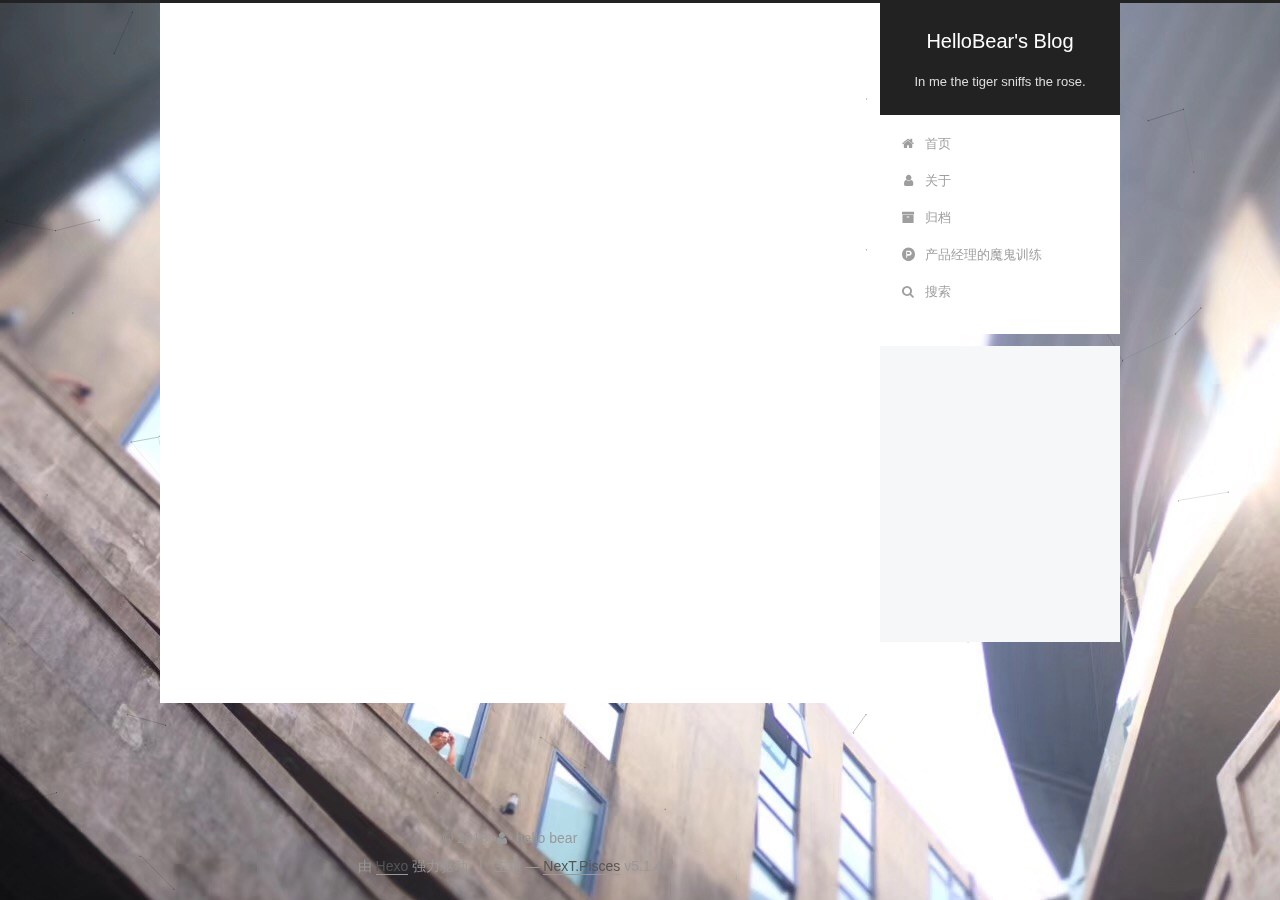
==== commit 156f050a: "Site updated: 2018-09-18 15:55:28" ====
--- a/about/index.html
+++ b/about/index.html
@@ -232,9 +232,43 @@
       
 
       
+        <li class="menu-item menu-item-search">
+          
+            <a href="javascript:;" class="popup-trigger">
+          
+            
+              <i class="menu-item-icon fa fa-search fa-fw"></i> <br />
+            
+            搜索
+          </a>
+        </li>
+      
     </ul>
   
 
+  
+    <div class="site-search">
+      
+  <div class="popup search-popup local-search-popup">
+  <div class="local-search-header clearfix">
+    <span class="search-icon">
+      <i class="fa fa-search"></i>
+    </span>
+    <span class="popup-btn-close">
+      <i class="fa fa-times-circle"></i>
+    </span>
+    <div class="local-search-input-wrapper">
+      <input autocomplete="off"
+             placeholder="搜索..." spellcheck="false"
+             type="text" id="local-search-input">
+    </div>
+  </div>
+  <div id="local-search-result"></div>
+</div>
+
+
+
+    </div>
   
 </nav>
 
@@ -614,6 +648,323 @@
 
   
 
+  <script type="text/javascript">
+    // Popup Window;
+    var isfetched = false;
+    var isXml = true;
+    // Search DB path;
+    var search_path = "search.xml";
+    if (search_path.length === 0) {
+      search_path = "search.xml";
+    } else if (/json$/i.test(search_path)) {
+      isXml = false;
+    }
+    var path = "/" + search_path;
+    // monitor main search box;
+
+    var onPopupClose = function (e) {
+      $('.popup').hide();
+      $('#local-search-input').val('');
+      $('.search-result-list').remove();
+      $('#no-result').remove();
+      $(".local-search-pop-overlay").remove();
+      $('body').css('overflow', '');
+    }
+
+    function proceedsearch() {
+      $("body")
+        .append('<div class="search-popup-overlay local-search-pop-overlay"></div>')
+        .css('overflow', 'hidden');
+      $('.search-popup-overlay').click(onPopupClose);
+      $('.popup').toggle();
+      var $localSearchInput = $('#local-search-input');
+      $localSearchInput.attr("autocapitalize", "none");
+      $localSearchInput.attr("autocorrect", "off");
+      $localSearchInput.focus();
+    }
+
+    // search function;
+    var searchFunc = function(path, search_id, content_id) {
+      'use strict';
+
+      // start loading animation
+      $("body")
+        .append('<div class="search-popup-overlay local-search-pop-overlay">' +
+          '<div id="search-loading-icon">' +
+          '<i class="fa fa-spinner fa-pulse fa-5x fa-fw"></i>' +
+          '</div>' +
+          '</div>')
+        .css('overflow', 'hidden');
+      $("#search-loading-icon").css('margin', '20% auto 0 auto').css('text-align', 'center');
+
+      $.ajax({
+        url: path,
+        dataType: isXml ? "xml" : "json",
+        async: true,
+        success: function(res) {
+          // get the contents from search data
+          isfetched = true;
+          $('.popup').detach().appendTo('.header-inner');
+          var datas = isXml ? $("entry", res).map(function() {
+            return {
+              title: $("title", this).text(),
+              content: $("content",this).text(),
+              url: $("url" , this).text()
+            };
+          }).get() : res;
+          var input = document.getElementById(search_id);
+          var resultContent = document.getElementById(content_id);
+          var inputEventFunction = function() {
+            var searchText = input.value.trim().toLowerCase();
+            var keywords = searchText.split(/[\s\-]+/);
+            if (keywords.length > 1) {
+              keywords.push(searchText);
+            }
+            var resultItems = [];
+            if (searchText.length > 0) {
+              // perform local searching
+              datas.forEach(function(data) {
+                var isMatch = false;
+                var hitCount = 0;
+                var searchTextCount = 0;
+                var title = data.title.trim();
+                var titleInLowerCase = title.toLowerCase();
+                var content = data.content.trim().replace(/<[^>]+>/g,"");
+                var contentInLowerCase = content.toLowerCase();
+                var articleUrl = decodeURIComponent(data.url);
+                var indexOfTitle = [];
+                var indexOfContent = [];
+                // only match articles with not empty titles
+                if(title != '') {
+                  keywords.forEach(function(keyword) {
+                    function getIndexByWord(word, text, caseSensitive) {
+                      var wordLen = word.length;
+                      if (wordLen === 0) {
+                        return [];
+                      }
+                      var startPosition = 0, position = [], index = [];
+                      if (!caseSensitive) {
+                        text = text.toLowerCase();
+                        word = word.toLowerCase();
+                      }
+                      while ((position = text.indexOf(word, startPosition)) > -1) {
+                        index.push({position: position, word: word});
+                        startPosition = position + wordLen;
+                      }
+                      return index;
+                    }
+
+                    indexOfTitle = indexOfTitle.concat(getIndexByWord(keyword, titleInLowerCase, false));
+                    indexOfContent = indexOfContent.concat(getIndexByWord(keyword, contentInLowerCase, false));
+                  });
+                  if (indexOfTitle.length > 0 || indexOfContent.length > 0) {
+                    isMatch = true;
+                    hitCount = indexOfTitle.length + indexOfContent.length;
+                  }
+                }
+
+                // show search results
+
+                if (isMatch) {
+                  // sort index by position of keyword
+
+                  [indexOfTitle, indexOfContent].forEach(function (index) {
+                    index.sort(function (itemLeft, itemRight) {
+                      if (itemRight.position !== itemLeft.position) {
+                        return itemRight.position - itemLeft.position;
+                      } else {
+                        return itemLeft.word.length - itemRight.word.length;
+                      }
+                    });
+                  });
+
+                  // merge hits into slices
+
+                  function mergeIntoSlice(text, start, end, index) {
+                    var item = index[index.length - 1];
+                    var position = item.position;
+                    var word = item.word;
+                    var hits = [];
+                    var searchTextCountInSlice = 0;
+                    while (position + word.length <= end && index.length != 0) {
+                      if (word === searchText) {
+                        searchTextCountInSlice++;
+                      }
+                      hits.push({position: position, length: word.length});
+                      var wordEnd = position + word.length;
+
+                      // move to next position of hit
+
+                      index.pop();
+                      while (index.length != 0) {
+                        item = index[index.length - 1];
+                        position = item.position;
+                        word = item.word;
+                        if (wordEnd > position) {
+                          index.pop();
+                        } else {
+                          break;
+                        }
+                      }
+                    }
+                    searchTextCount += searchTextCountInSlice;
+                    return {
+                      hits: hits,
+                      start: start,
+                      end: end,
+                      searchTextCount: searchTextCountInSlice
+                    };
+                  }
+
+                  var slicesOfTitle = [];
+                  if (indexOfTitle.length != 0) {
+                    slicesOfTitle.push(mergeIntoSlice(title, 0, title.length, indexOfTitle));
+                  }
+
+                  var slicesOfContent = [];
+                  while (indexOfContent.length != 0) {
+                    var item = indexOfContent[indexOfContent.length - 1];
+                    var position = item.position;
+                    var word = item.word;
+                    // cut out 100 characters
+                    var start = position - 20;
+                    var end = position + 80;
+                    if(start < 0){
+                      start = 0;
+                    }
+                    if (end < position + word.length) {
+                      end = position + word.length;
+                    }
+                    if(end > content.length){
+                      end = content.length;
+                    }
+                    slicesOfContent.push(mergeIntoSlice(content, start, end, indexOfContent));
+                  }
+
+                  // sort slices in content by search text's count and hits' count
+
+                  slicesOfContent.sort(function (sliceLeft, sliceRight) {
+                    if (sliceLeft.searchTextCount !== sliceRight.searchTextCount) {
+                      return sliceRight.searchTextCount - sliceLeft.searchTextCount;
+                    } else if (sliceLeft.hits.length !== sliceRight.hits.length) {
+                      return sliceRight.hits.length - sliceLeft.hits.length;
+                    } else {
+                      return sliceLeft.start - sliceRight.start;
+                    }
+                  });
+
+                  // select top N slices in content
+
+                  var upperBound = parseInt('1');
+                  if (upperBound >= 0) {
+                    slicesOfContent = slicesOfContent.slice(0, upperBound);
+                  }
+
+                  // highlight title and content
+
+                  function highlightKeyword(text, slice) {
+                    var result = '';
+                    var prevEnd = slice.start;
+                    slice.hits.forEach(function (hit) {
+                      result += text.substring(prevEnd, hit.position);
+                      var end = hit.position + hit.length;
+                      result += '<b class="search-keyword">' + text.substring(hit.position, end) + '</b>';
+                      prevEnd = end;
+                    });
+                    result += text.substring(prevEnd, slice.end);
+                    return result;
+                  }
+
+                  var resultItem = '';
+
+                  if (slicesOfTitle.length != 0) {
+                    resultItem += "<li><a href='" + articleUrl + "' class='search-result-title'>" + highlightKeyword(title, slicesOfTitle[0]) + "</a>";
+                  } else {
+                    resultItem += "<li><a href='" + articleUrl + "' class='search-result-title'>" + title + "</a>";
+                  }
+
+                  slicesOfContent.forEach(function (slice) {
+                    resultItem += "<a href='" + articleUrl + "'>" +
+                      "<p class=\"search-result\">" + highlightKeyword(content, slice) +
+                      "...</p>" + "</a>";
+                  });
+
+                  resultItem += "</li>";
+                  resultItems.push({
+                    item: resultItem,
+                    searchTextCount: searchTextCount,
+                    hitCount: hitCount,
+                    id: resultItems.length
+                  });
+                }
+              })
+            };
+            if (keywords.length === 1 && keywords[0] === "") {
+              resultContent.innerHTML = '<div id="no-result"><i class="fa fa-search fa-5x" /></div>'
+            } else if (resultItems.length === 0) {
+              resultContent.innerHTML = '<div id="no-result"><i class="fa fa-frown-o fa-5x" /></div>'
+            } else {
+              resultItems.sort(function (resultLeft, resultRight) {
+                if (resultLeft.searchTextCount !== resultRight.searchTextCount) {
+                  return resultRight.searchTextCount - resultLeft.searchTextCount;
+                } else if (resultLeft.hitCount !== resultRight.hitCount) {
+                  return resultRight.hitCount - resultLeft.hitCount;
+                } else {
+                  return resultRight.id - resultLeft.id;
+                }
+              });
+              var searchResultList = '<ul class=\"search-result-list\">';
+              resultItems.forEach(function (result) {
+                searchResultList += result.item;
+              })
+              searchResultList += "</ul>";
+              resultContent.innerHTML = searchResultList;
+            }
+          }
+
+          if ('auto' === 'auto') {
+            input.addEventListener('input', inputEventFunction);
+          } else {
+            $('.search-icon').click(inputEventFunction);
+            input.addEventListener('keypress', function (event) {
+              if (event.keyCode === 13) {
+                inputEventFunction();
+              }
+            });
+          }
+
+          // remove loading animation
+          $(".local-search-pop-overlay").remove();
+          $('body').css('overflow', '');
+
+          proceedsearch();
+        }
+      });
+    }
+
+    // handle and trigger popup window;
+    $('.popup-trigger').click(function(e) {
+      e.stopPropagation();
+      if (isfetched === false) {
+        searchFunc(path, 'local-search-input', 'local-search-result');
+      } else {
+        proceedsearch();
+      };
+    });
+
+    $('.popup-btn-close').click(onPopupClose);
+    $('.popup').click(function(e){
+      e.stopPropagation();
+    });
+    $(document).on('keyup', function (event) {
+      var shouldDismissSearchPopup = event.which === 27 &&
+        $('.search-popup').is(':visible');
+      if (shouldDismissSearchPopup) {
+        onPopupClose();
+      }
+    });
+  </script>
+
 
 
 
--- a/css/main.css
+++ b/css/main.css
@@ -1823,7 +1823,7 @@
   width: 4px;
   height: 4px;
   border-radius: 50%;
-  background: #ff46ff;
+  background: #59d004;
 }
 .links-of-blogroll {
   font-size: 13px;
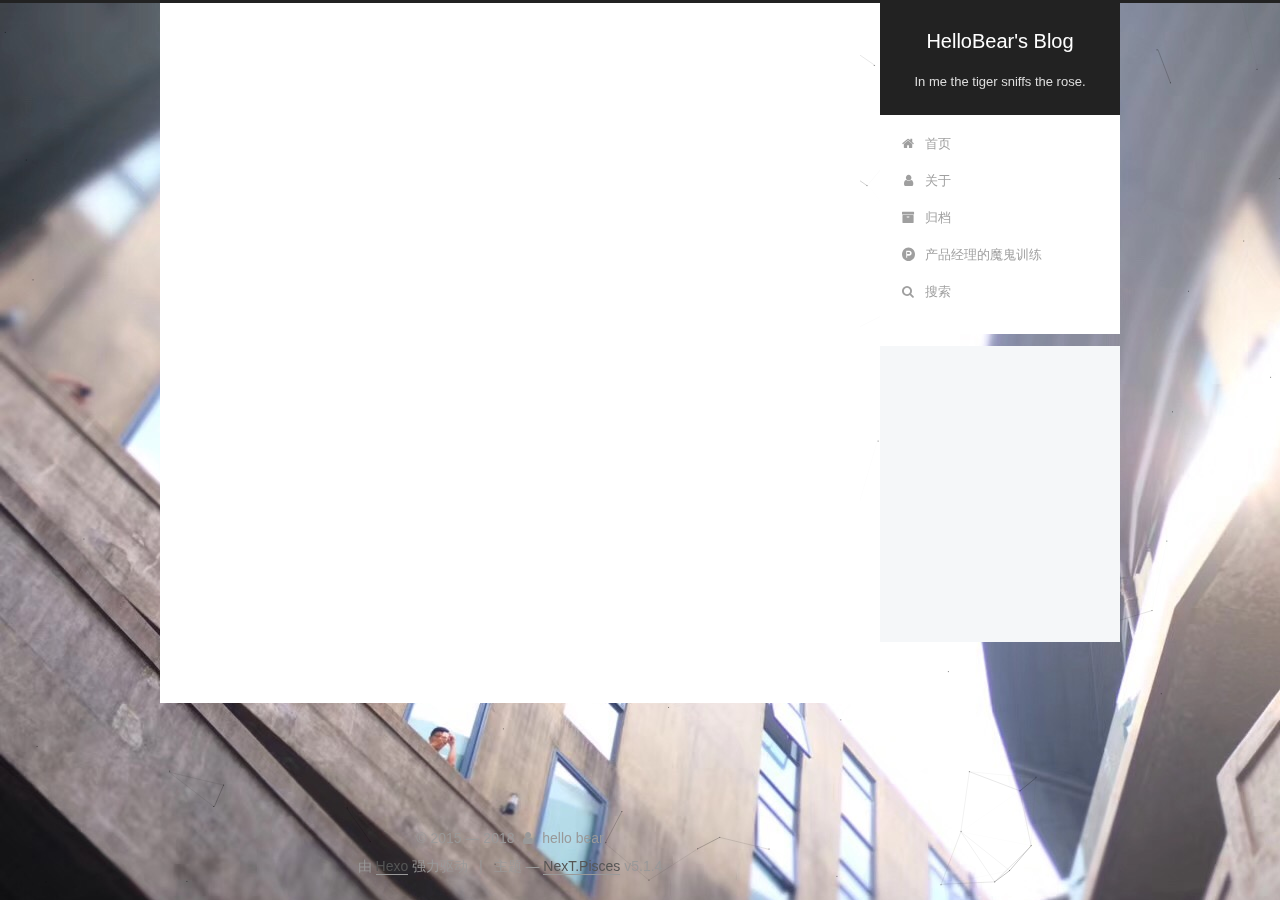
==== commit af07cbaf: "Site updated: 2018-09-18 16:26:14" ====
--- a/about/index.html
+++ b/about/index.html
@@ -450,7 +450,7 @@
 
     <footer id="footer" class="footer">
       <div class="footer-inner">
-        <div class="copyright">&copy; <span itemprop="copyrightYear">2018</span>
+        <div class="copyright">&copy; 2015 &mdash; <span itemprop="copyrightYear">2018</span>
   <span class="with-love">
     <i class="fa fa-user"></i>
   </span>
--- a/css/main.css
+++ b/css/main.css
@@ -1642,6 +1642,126 @@
 .fancybox-close:hover {
   border: none;
 }
+#rewardButton {
+  cursor: pointer;
+  border: 0;
+  outline: 0;
+  border-radius: 5px;
+  padding: 0;
+  margin: 0;
+  letter-spacing: normal;
+  text-transform: none;
+  text-indent: 0px;
+  text-shadow: none;
+}
+#rewardButton span {
+  display: inline-block;
+  width: 80px;
+  height: 35px;
+  border-radius: 5px;
+  color: #fff;
+  font-weight: 400;
+  font-style: normal;
+  font-variant: normal;
+  font-stretch: normal;
+  font-size: 18px;
+  font-family: "Microsoft Yahei";
+  background: #f44336;
+}
+#rewardButton span:hover {
+  background: #f7877f;
+}
+#QR {
+  padding-top: 20px;
+}
+#QR a {
+  border: 0;
+}
+#QR img {
+  width: 180px;
+  max-width: 100%;
+  display: inline-block;
+  margin: 0.8em 2em 0 2em;
+}
+#wechat:hover p {
+  animation: roll 0.1s infinite linear;
+  -webkit-animation: roll 0.1s infinite linear;
+  -moz-animation: roll 0.1s infinite linear;
+}
+#alipay:hover p {
+  animation: roll 0.1s infinite linear;
+  -webkit-animation: roll 0.1s infinite linear;
+  -moz-animation: roll 0.1s infinite linear;
+}
+#bitcoin:hover p {
+  animation: roll 0.1s infinite linear;
+  -webkit-animation: roll 0.1s infinite linear;
+  -moz-animation: roll 0.1s infinite linear;
+}
+@-moz-keyframes roll {
+  from {
+    -webkit-transform: rotateZ(30deg);
+    -moz-transform: rotateZ(30deg);
+    -ms-transform: rotateZ(30deg);
+    -o-transform: rotateZ(30deg);
+    transform: rotateZ(30deg);
+  }
+  to {
+    -webkit-transform: rotateZ(-30deg);
+    -moz-transform: rotateZ(-30deg);
+    -ms-transform: rotateZ(-30deg);
+    -o-transform: rotateZ(-30deg);
+    transform: rotateZ(-30deg);
+  }
+}
+@-webkit-keyframes roll {
+  from {
+    -webkit-transform: rotateZ(30deg);
+    -moz-transform: rotateZ(30deg);
+    -ms-transform: rotateZ(30deg);
+    -o-transform: rotateZ(30deg);
+    transform: rotateZ(30deg);
+  }
+  to {
+    -webkit-transform: rotateZ(-30deg);
+    -moz-transform: rotateZ(-30deg);
+    -ms-transform: rotateZ(-30deg);
+    -o-transform: rotateZ(-30deg);
+    transform: rotateZ(-30deg);
+  }
+}
+@-o-keyframes roll {
+  from {
+    -webkit-transform: rotateZ(30deg);
+    -moz-transform: rotateZ(30deg);
+    -ms-transform: rotateZ(30deg);
+    -o-transform: rotateZ(30deg);
+    transform: rotateZ(30deg);
+  }
+  to {
+    -webkit-transform: rotateZ(-30deg);
+    -moz-transform: rotateZ(-30deg);
+    -ms-transform: rotateZ(-30deg);
+    -o-transform: rotateZ(-30deg);
+    transform: rotateZ(-30deg);
+  }
+}
+@keyframes roll {
+  from {
+    -webkit-transform: rotateZ(30deg);
+    -moz-transform: rotateZ(30deg);
+    -ms-transform: rotateZ(30deg);
+    -o-transform: rotateZ(30deg);
+    transform: rotateZ(30deg);
+  }
+  to {
+    -webkit-transform: rotateZ(-30deg);
+    -moz-transform: rotateZ(-30deg);
+    -ms-transform: rotateZ(-30deg);
+    -o-transform: rotateZ(-30deg);
+    transform: rotateZ(-30deg);
+  }
+}
 .rtl.post-body p,
 .rtl.post-body a,
 .rtl.post-body h1,
@@ -1823,7 +1943,7 @@
   width: 4px;
   height: 4px;
   border-radius: 50%;
-  background: #59d004;
+  background: #1c05f1;
 }
 .links-of-blogroll {
   font-size: 13px;
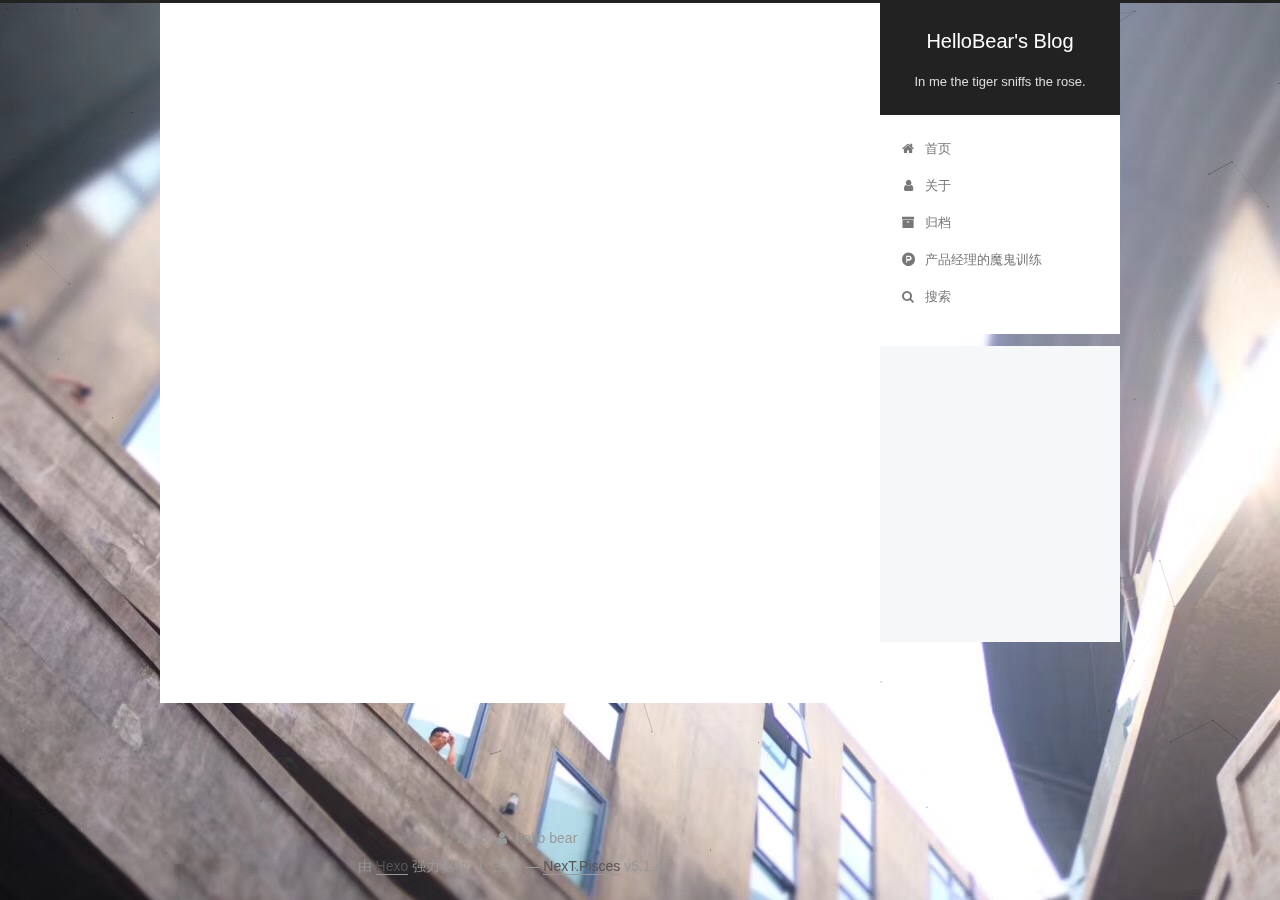
==== commit 5f6f0da0: "Site updated: 2018-09-18 16:29:44" ====
--- a/about/index.html
+++ b/about/index.html
@@ -450,7 +450,7 @@
 
     <footer id="footer" class="footer">
       <div class="footer-inner">
-        <div class="copyright">&copy; 2015 &mdash; <span itemprop="copyrightYear">2018</span>
+        <div class="copyright">&copy; <span itemprop="copyrightYear">2018</span>
   <span class="with-love">
     <i class="fa fa-user"></i>
   </span>
--- a/css/main.css
+++ b/css/main.css
@@ -1943,7 +1943,7 @@
   width: 4px;
   height: 4px;
   border-radius: 50%;
-  background: #1c05f1;
+  background: #6a7cff;
 }
 .links-of-blogroll {
   font-size: 13px;
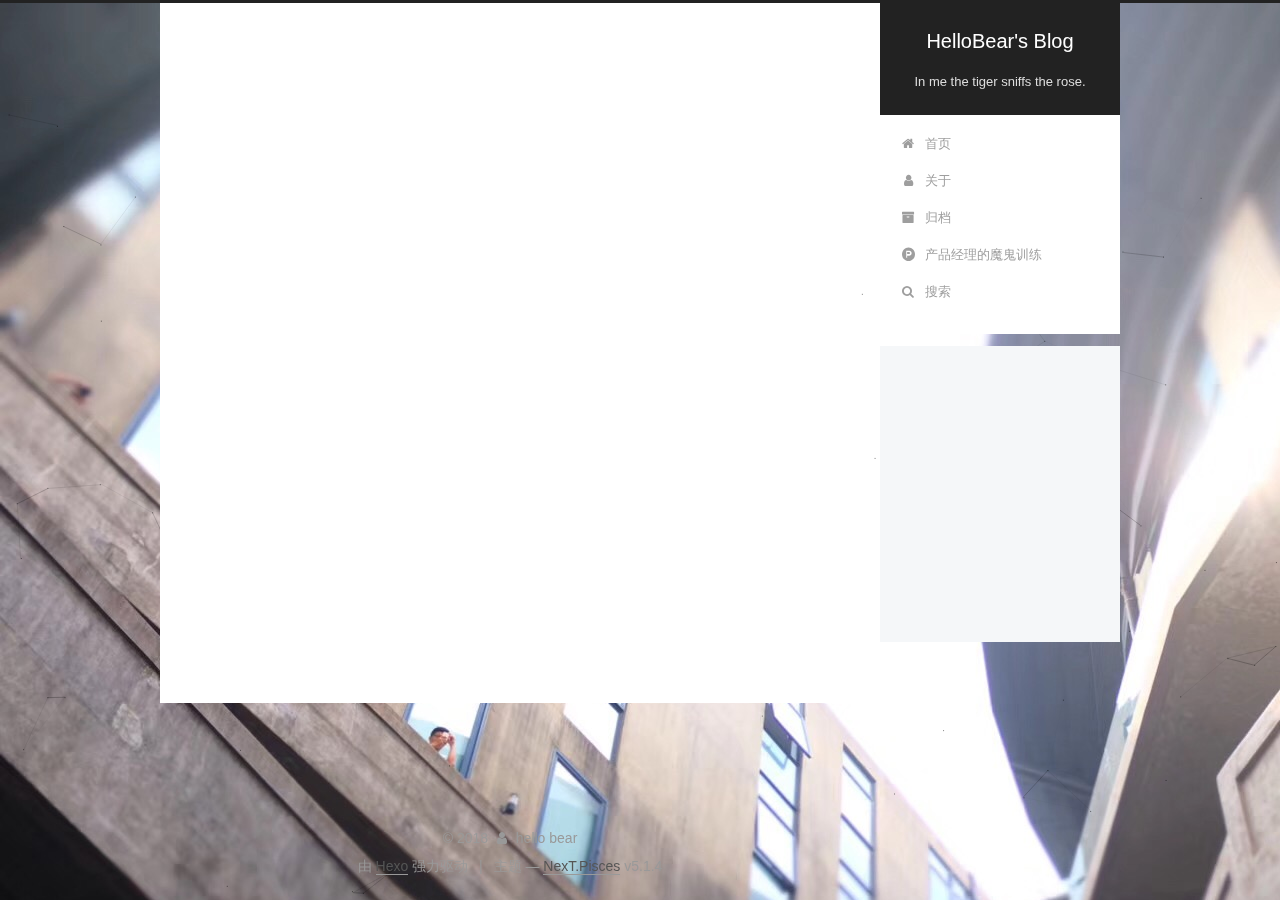
==== commit b213364e: "Site updated: 2018-09-18 19:01:44" ====
--- a/about/index.html
+++ b/about/index.html
@@ -374,7 +374,7 @@
               
                 <a href="/archives/">
               
-                  <span class="site-state-item-count">2</span>
+                  <span class="site-state-item-count">3</span>
                   <span class="site-state-item-name">日志</span>
                 </a>
               </div>
--- a/css/main.css
+++ b/css/main.css
@@ -1943,7 +1943,7 @@
   width: 4px;
   height: 4px;
   border-radius: 50%;
-  background: #6a7cff;
+  background: #b40ef1;
 }
 .links-of-blogroll {
   font-size: 13px;
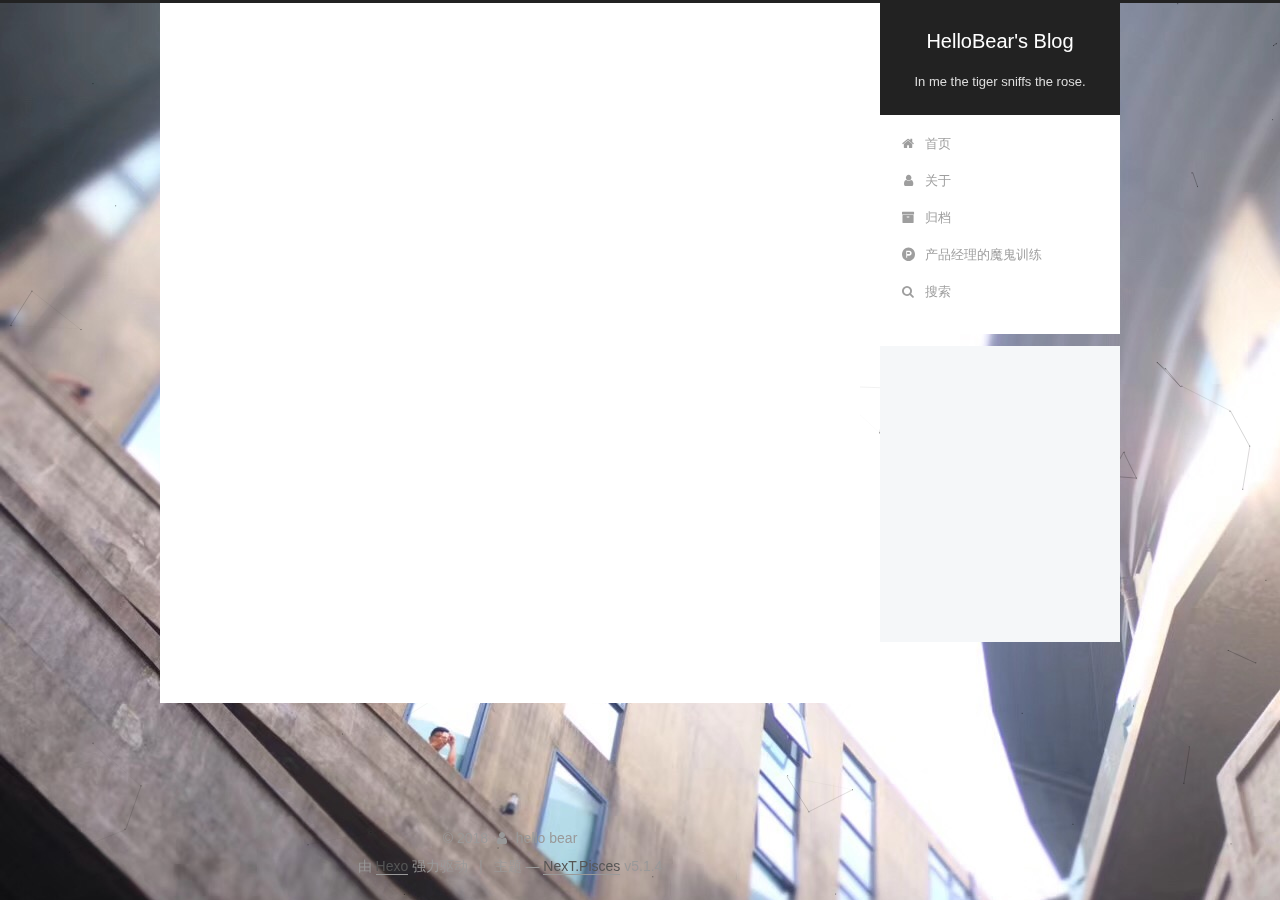
==== commit 8c7d7fae: "Site updated: 2018-09-18 19:49:43" ====
--- a/about/index.html
+++ b/about/index.html
@@ -72,8 +72,6 @@
 
 
 
-
-  
 
 
   <link rel="alternate" href="/atom.xml" title="HelloBear's Blog" type="application/atom+xml" />
--- a/css/main.css
+++ b/css/main.css
@@ -1943,7 +1943,7 @@
   width: 4px;
   height: 4px;
   border-radius: 50%;
-  background: #b40ef1;
+  background: #2dd1ad;
 }
 .links-of-blogroll {
   font-size: 13px;
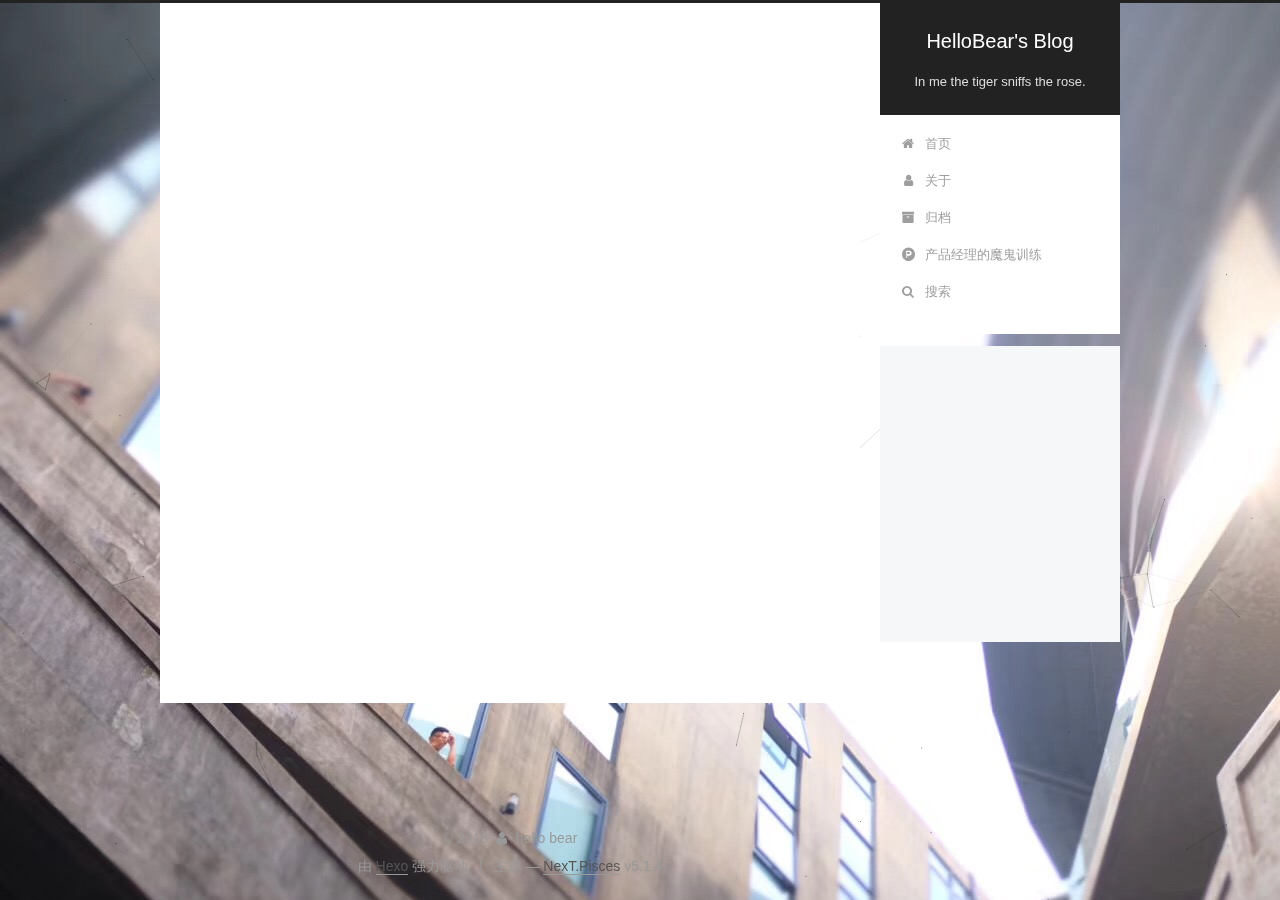
==== commit 065efa37: "Site updated: 2018-09-19 10:03:11" ====
--- a/about/index.html
+++ b/about/index.html
@@ -72,6 +72,8 @@
 
 
 
+
+  
 
 
   <link rel="alternate" href="/atom.xml" title="HelloBear's Blog" type="application/atom+xml" />
@@ -372,7 +374,7 @@
               
                 <a href="/archives/">
               
-                  <span class="site-state-item-count">3</span>
+                  <span class="site-state-item-count">4</span>
                   <span class="site-state-item-name">日志</span>
                 </a>
               </div>
--- a/css/main.css
+++ b/css/main.css
@@ -1943,7 +1943,7 @@
   width: 4px;
   height: 4px;
   border-radius: 50%;
-  background: #2dd1ad;
+  background: #a3bf20;
 }
 .links-of-blogroll {
   font-size: 13px;
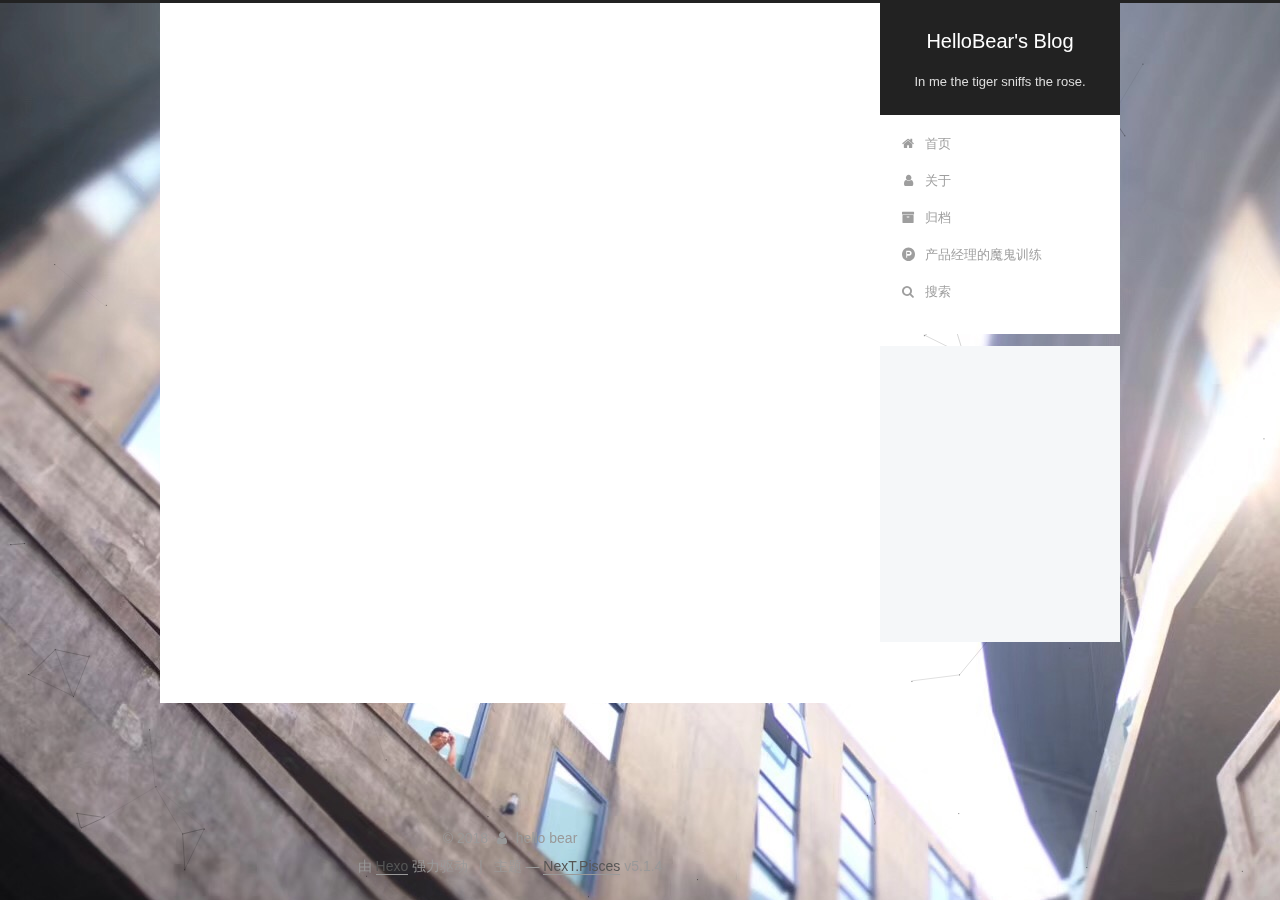
==== commit f455f112: "Site updated: 2018-09-30 01:43:55" ====
--- a/about/index.html
+++ b/about/index.html
@@ -374,7 +374,7 @@
               
                 <a href="/archives/">
               
-                  <span class="site-state-item-count">4</span>
+                  <span class="site-state-item-count">5</span>
                   <span class="site-state-item-name">日志</span>
                 </a>
               </div>
--- a/css/main.css
+++ b/css/main.css
@@ -487,8 +487,8 @@
   margin: 20px 0;
   padding: 0;
   font-size: 13px;
-  color: #4d4d4c;
-  background: #f7f7f7;
+  color: #ccc;
+  background: #2d2d2d;
   line-height: 1.6;
 }
 pre,
@@ -508,7 +508,7 @@
 }
 pre code {
   padding: 0;
-  color: #4d4d4c;
+  color: #ccc;
   background: none;
   text-shadow: none;
 }
@@ -531,7 +531,7 @@
 }
 .highlight figcaption {
   font-size: 1em;
-  color: #4d4d4c;
+  color: #ccc;
   line-height: 1em;
   margin-bottom: 1em;
 }
@@ -545,23 +545,23 @@
 }
 .highlight figcaption a {
   float: right;
-  color: #4d4d4c;
+  color: #ccc;
 }
 .highlight figcaption a:hover {
-  border-bottom-color: #4d4d4c;
+  border-bottom-color: #ccc;
 }
 .highlight .gutter pre {
   padding-left: 10px;
   padding-right: 10px;
-  color: #869194;
+  color: #999;
   text-align: right;
-  background-color: #eff2f3;
+  background-color: #1b1b1b;
 }
 .highlight .code pre {
   width: 100%;
   padding-left: 10px;
   padding-right: 10px;
-  background-color: #f7f7f7;
+  background-color: #2d2d2d;
 }
 .highlight .line {
   height: 20px;
@@ -579,16 +579,16 @@
   border: none;
 }
 pre .deletion {
-  background: #fdd;
+  background: #008000;
 }
 pre .addition {
-  background: #dfd;
+  background: #800000;
 }
 pre .meta {
-  color: #8959a8;
+  color: #c9c;
 }
 pre .comment {
-  color: #8e908c;
+  color: #999;
 }
 pre .variable,
 pre .attribute,
@@ -602,7 +602,7 @@
 pre .css .id,
 pre .css .class,
 pre .css .pseudo {
-  color: #c82829;
+  color: #f2777a;
 }
 pre .number,
 pre .preprocessor,
@@ -611,7 +611,7 @@
 pre .params,
 pre .constant,
 pre .command {
-  color: #f5871f;
+  color: #f99157;
 }
 pre .ruby .class .title,
 pre .css .rules .attribute,
@@ -624,11 +624,11 @@
 pre .special,
 pre .number,
 pre .formula {
-  color: #718c00;
+  color: #9c9;
 }
 pre .title,
 pre .css .hexcolor {
-  color: #3e999f;
+  color: #6cc;
 }
 pre .function,
 pre .python .decorator,
@@ -638,11 +638,11 @@
 pre .perl .sub,
 pre .javascript .title,
 pre .coffeescript .title {
-  color: #4271ae;
+  color: #69c;
 }
 pre .keyword,
 pre .javascript .function {
-  color: #8959a8;
+  color: #c9c;
 }
 .full-image.full-image.full-image.full-image {
   border: none;
@@ -1943,7 +1943,7 @@
   width: 4px;
   height: 4px;
   border-radius: 50%;
-  background: #a3bf20;
+  background: #26281f;
 }
 .links-of-blogroll {
   font-size: 13px;
